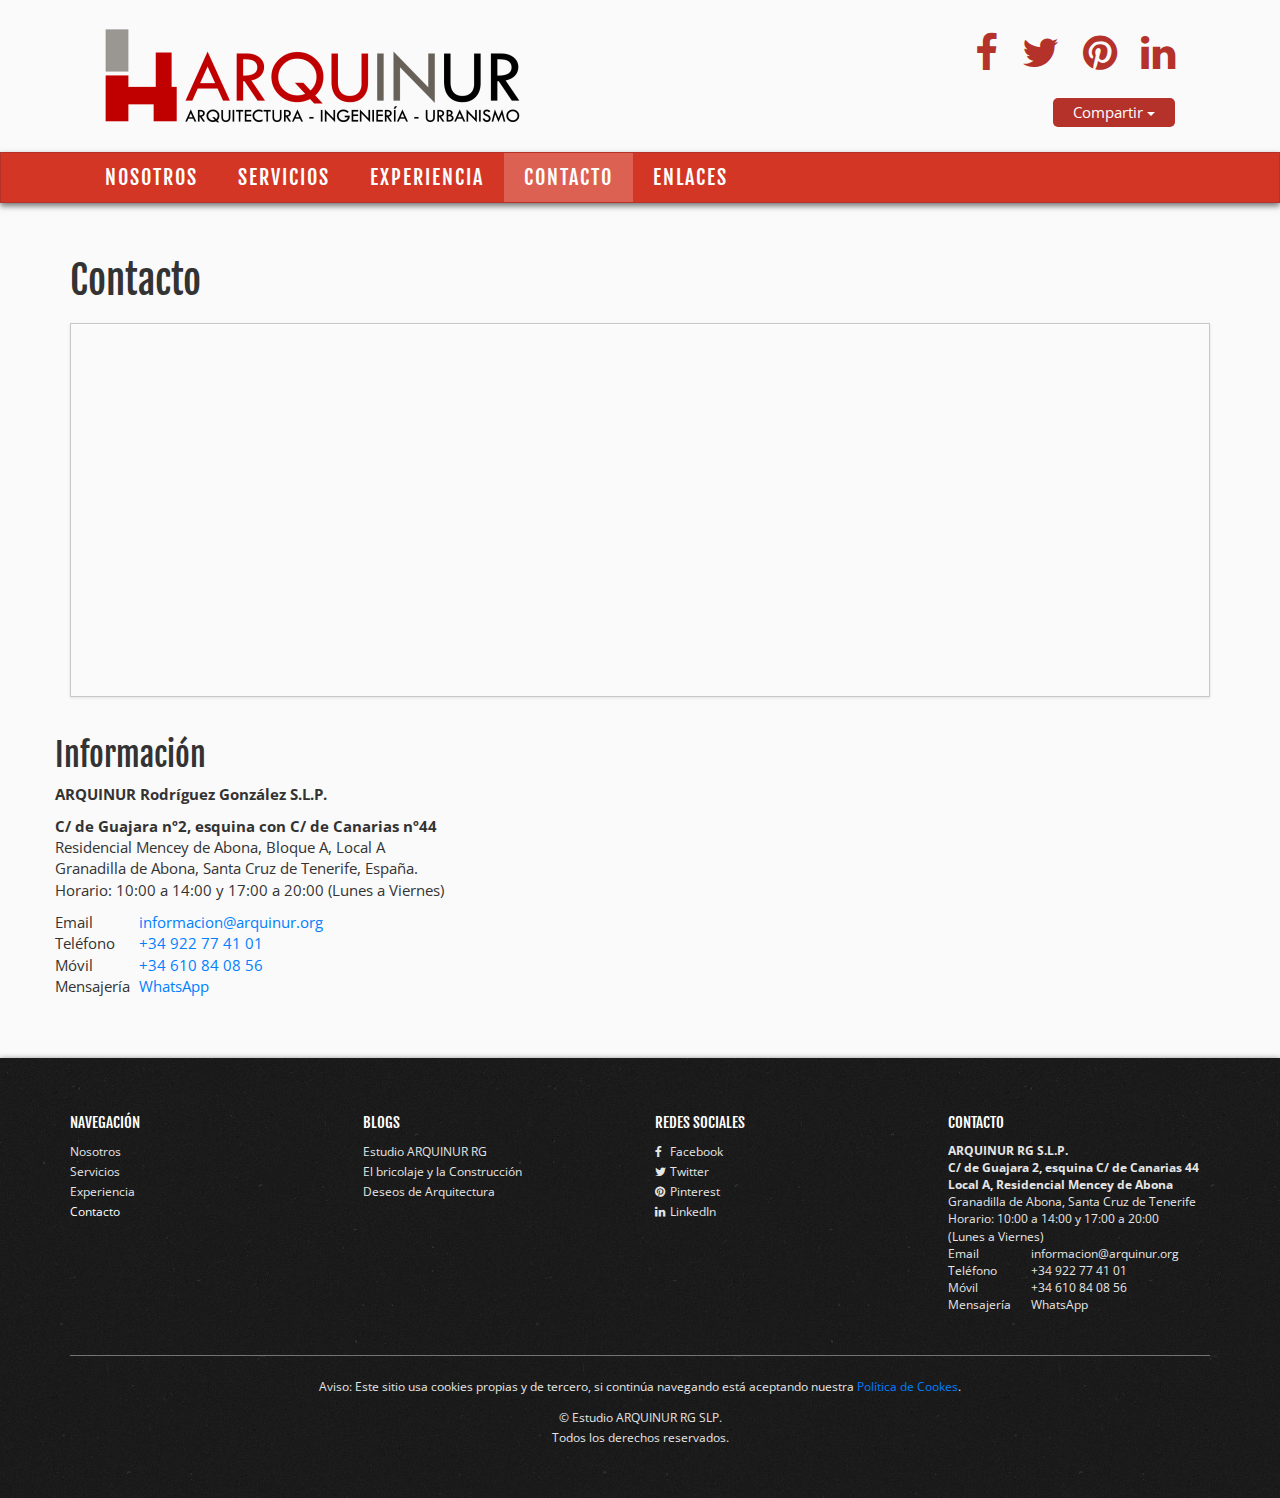
==== contacto.html @ 0318d45b "web subida" ====
<!DOCTYPE html>
<html lang="es  ">
<head>
    <meta charset="utf-8" />
  <title>Arquinur RG SLP</title>
  <meta name="description" content="Sitio web del estudio Arquinur">
  <meta name="keywords" content="laravel,bootstrap,less,laravel-less">
  <meta name="viewport" content="width=device-width, initial-scale=1.0">
    <meta name="twitter:card" content="summary_large_image">
  <meta name="twitter:site" content="@arquinur">
  <meta name="twitter:creator" content="">
  <meta name="twitter:title" content="ARQUINUR RG. S.L.P.">
  <meta name="twitter:description" content="Empresa de Servicios Técnicos de la Arquitectura, Ingeniería, Topografía, Urbanismo, Valoraciones, Desarrollo Web y Diseño Gráfico.">
  <meta name="twtter:image" content="/imagenes/logo.png">
    <link href="/assets/css/main.min.css" rel="stylesheet" media="screen">
    <link rel="stylesheet" href="/assets/css/font-awesome.min.css">
    <!--[if lt IE 9]>
    <script src="/assets/js/html5shiv.js"></script>
    <script src="/assets/js/respond.min.js"></script>
  <![endif]-->
    <link rel="apple-touch-icon-precomposed" href="/imagenes/apple-touch-icon-precomposed.png">
  <link rel="shortcut icon" href="/imagenes/favicon.png">
</head>

<body>
  <!--[if lt IE 9]>
    <p class="chromeframe">Estás usando una navegador anticuado. Por favor, <a href="http://browsehappy.com/">actualice su navegador</a> para mejorar su experiencia</p>
  <![endif]-->

    <div id="header">
    <header class="container">
      <div class="row">
        <div class="col-sm-6 text-left-center">
          <a href="/"><img src="/imagenes/logo.png" alt="Arquinur"></a>
        </div>
        <div id="social" class="col-sm-6 text-right-center">
          <nav>
            <a href="http://www.facebook.com/arquinur.rg" target="new"><i class="fa fa-facebook"></i></a>
            <a href="http://twitter.com/arquinur" target="new"><i class="fa fa-twitter"></i></a>
            <a href="http://pinterest.com/antoniofrg" target="new"><i class="fa fa-pinterest"></i></a>
            <a href="http://www.linkedin.com/company/arquinur-rodriguez-gonzalez-s-l-p-" target="new"><i class="fa fa-linkedin"></i></a>
          </nav>
          <div class="btn-group">
            <button type="button" class="btn btn-primary dropdown-toggle" data-toggle="dropdown">
              Compartir <span class="caret"></span>
            </button>
            <ul class="dropdown-menu pull-right" role="menu">
              <li><a target="_blank" href="https://twitter.com/intent/tweet?text=Estudio ARQUINUR RG. S.L.P. (Arquitectos e Ingenieros)&url=https://www.arquinur.org&via=arquinur">Tweet en Twitter <i class="fa fa-twitter"></i></a></li>
              <li><a target="_blank" href="https://www.facebook.com/sharer/sharer.php?u=https://www.arquinur.org">Me gusta en Facebook <i class="fa fa-facebook"></i></a></li>
              <li><a target="_blank" href="http://www.linkedin.com/shareArticle?mini=true&url=https://www.arquinur.org&title=Estudio ARQUINUR RG. S.L.P. (Arquitectos e Ingenieros)&summary=Empresa de servicios técnicos de la Arquitectura, Ingeniería, Topografía, Urbanismo, Diseño Gráfico y Desarrollo Web&source=http://www.linkedin.com/company/arquinur-rodriguez-gonzalez-s-l-p-">Compartir en LinkedIn <i class="fa fa-linkedin"></i></a></li>
              <li><a target="_blank" href="http://pinterest.com/pin/create/button/?url= https://www.arquinur.org&description=Estudio ARQUINUR RG. S.L.P. (Arquitectos e Ingenieros): Empresa de servicios técnicos de la Arquitectura, Ingeniería, Topografía, Urbanismo, Diseño Gráfico y Desarrollo Web&media=https://www.arquinur.org/imagenes/ARQUINUR.jpg">Pin en Pinterest <i class="fa fa-pinterest"></i></a></li>
            </ul>
          </div>
        </div>
      </div>
    </header>

    <nav class="navbar navbar-default" role="navigation">
      <div class="container">
        <div class="navbar-header">
          <button type="button" class="navbar-toggle"
          data-toggle="collapse" data-target=".navbar-ex1-collapse">
            <span class="icon-bar"></span>
            <span class="icon-bar"></span>
            <span class="icon-bar"></span>
          </button>
          <a class="navbar-brand visible-xs" href="/">Arquinur R.G. S.L.P.</a>
        </div>

        <div class="collapse navbar-collapse navbar-ex1-collapse">
          <ul class="nav navbar-nav">
            <li><a href="./">Nosotros</a></li>
            <li><a href="./servicios.html">Servicios</a></li>
            <li><a href="./experiencia.html">Experiencia</a></li>
            <li><a href="./contacto.html">Contacto</a></li>
            <li><a href="./enlaces.html">Enlaces</a></li>
          </ul>
        </div>      </div>    </nav>
  </div>


<div class="light-container">
  <div class="container">
    <h1>Contacto</h1>


    <div class="media-responsive">
      <iframe
        frameborder="0" scrolling="no"
        marginheight="0" marginwidth="0"
        src="https://maps.google.es/maps?q=Arquinur,+Granadilla,+Espa%C3%B1a&amp;ie=UTF8&amp;hq=Arquinur,&amp;hnear=Granadilla,+Santa+Cruz+de+Tenerife,+Canarias&amp;ll=28.121393,-16.575663&amp;spn=0.006295,0.006295&amp;t=m&amp;output=embed">
      </iframe>
    </div>

    <div class="row">
      <div>
        <h2>Información</h2>

        <p><strong>ARQUINUR Rodríguez González S.L.P.</strong></p>

        <p>
          <strong>C/ de Guajara nº2, esquina con C/ de Canarias nº44</strong><br>
          Residencial Mencey de Abona, Bloque A, Local A<br>
          Granadilla de Abona, Santa Cruz de Tenerife, España.<br>
          Horario: 10:00 a 14:00 y 17:00 a 20:00 (Lunes a Viernes)<br>
        </p>

        <address>
          <span>Email</span>       <a href="mailto:informacion@arquinur.org">informacion@arquinur.org</a><br>
          <span>Teléfono</span>    <a href="tel:+34 922 77 41 01">+34 922 77 41 01</a><br>
          <span>Móvil</span>       <a href="tel:+34 610 84 08 56">+34 610 84 08 56</a><br>
          <span>Mensajería</span>  <a href="https://wa.me/34922774101">WhatsApp</a>
        </address>
      </div>
    </div>
  </div>
</div>


    <div id="footer" class="dark-container">
    <div class="container">
      <div class="row">
        <div class="col-sm-3">
          <h5>NAVEGACIÓN</h5>
          <ul class="nav">
            <li><a href="/">Nosotros</a></li>
            <li><a href="/servicios.html">Servicios</a></li>
            <li><a href="/experiencia.html">Experiencia</a></li>
            <li><a href="/contacto.html">Contacto</a></li>
          </ul>
        </div>
        <div class="col-sm-3">
          <h5>BLOGS</h5>
          <ul class="nav">
            <li><a href="http://arquinur.blogspot.com.es/">Estudio ARQUINUR RG</a></li>
            <li><a href="http://arquinurconstruccion.blogspot.com.es/">El bricolaje y la Construcción</a></li>
            <li><a href="http://arquinurdeseos.blogspot.com.es/">Deseos de Arquitectura</a></li>
          </ul>
        </div>
        <div class="col-sm-3">
          <h5>REDES SOCIALES</h5>
          <ul class="nav">
            <li><a href="http://www.facebook.com/arquinur.rg" target="new"><i class="fa fa-facebook"></i> Facebook</a></li>
            <li><a href="http://twitter.com/arquinur" target="new"><i class="fa fa-twitter"></i> Twitter</a></li>
            <li><a href="http://pinterest.com/antoniofrg" target="new"><i class="fa fa-pinterest"></i> Pinterest</a></li>
            <li><a href="http://www.linkedin.com/company/arquinur-rodriguez-gonzalez-s-l-p-" target="new"><i class="fa fa-linkedin"></i> LinkedIn</a></li>
          </ul>
        </div>
        <div class="col-sm-3">
          <h5>CONTACTO</h5>
          <address>
            <strong>ARQUINUR RG S.L.P.</strong><br>
            <strong>C/ de Guajara 2, esquina C/ de Canarias 44</strong><br>
            <strong>Local A, Residencial Mencey de Abona</strong><br>
            Granadilla de Abona, Santa Cruz de Tenerife<br>
            Horario: 10:00 a 14:00 y 17:00 a 20:00<br>
            (Lunes a Viernes)<br>
            <span>Email</span>       <a href="mailto:informacion@arquinur.org">informacion@arquinur.org</a><br>
            <span>Teléfono</span>    <a href="tel:+34 922 77 41 01">+34 922 77 41 01</a><br>
            <span>Móvil</span>       <a href="tel:+34 610 84 08 56">+34 610 84 08 56</a><br>
            <span>Mensajería</span>  <a href="https://wa.me/34922774101">WhatsApp</a>
          </address>
        </div>
      </div>
      <hr>
      <p class="text-center">Aviso: Este sitio usa cookies propias y de tercero, si continúa navegando está aceptando nuestra<a href="http://www.interior.gob.es/politica-de-cookies"> Política de Cookes</a>.</p>
      <p class="text-center">© Estudio ARQUINUR RG SLP. <br>Todos los derechos reservados.</p>
    </div>
  </div>

    <!--
  <script src="//ajax.googleapis.com/ajax/libs/jquery/1.10.2/jquery.min.js"></script>
  <script>
    window.jQuery || document.write('
      <script src="'+'/assets/js/jquery.min.js'+'"><\/script>
    ')
  </script>
  -->
  <script src="/assets/js/jquery.min.js"></script>
  <script src="/assets/js/bootstrap.min.js"></script>
  <script src="/assets/js/irgScript.js"></script>
  <script src="/assets/js/main.js"></script>


  </body>
</html>
---- assets/css/main.min.css ----
@import url("//fonts.googleapis.com/css?family=Open+Sans:400italic,700italic,400,700");@import url("//fonts.googleapis.com/css?family=Fjalla+One");/*! normalize.css v2.1.3 | MIT License | git.io/normalize */article,aside,details,figcaption,figure,footer,header,hgroup,main,nav,section,summary{display:block}audio,canvas,video{display:inline-block}audio:not([controls]){display:none;height:0}[hidden],template{display:none}html{font-family:sans-serif;-ms-text-size-adjust:100%;-webkit-text-size-adjust:100%}body{margin:0}a{background:transparent}a:focus{outline:thin dotted}a:active,a:hover{outline:0}h1{font-size:2em;margin:.67em 0}abbr[title]{border-bottom:1px dotted}b,strong{font-weight:bold}dfn{font-style:italic}hr{-moz-box-sizing:content-box;box-sizing:content-box;height:0}mark{background:#ff0;color:#000}code,kbd,pre,samp{font-family:monospace,serif;font-size:1em}pre{white-space:pre-wrap}q{quotes:"\201C" "\201D" "\2018" "\2019"}small{font-size:80%}sub,sup{font-size:75%;line-height:0;position:relative;vertical-align:baseline}sup{top:-0.5em}sub{bottom:-0.25em}img{border:0}svg:not(:root){overflow:hidden}figure{margin:0}fieldset{border:1px solid #c0c0c0;margin:0 2px;padding:.35em .625em .75em}legend{border:0;padding:0}button,input,select,textarea{font-family:inherit;font-size:100%;margin:0}button,input{line-height:normal}button,select{text-transform:none}button,html input[type="button"],input[type="reset"],input[type="submit"]{-webkit-appearance:button;cursor:pointer}button[disabled],html input[disabled]{cursor:default}input[type="checkbox"],input[type="radio"]{box-sizing:border-box;padding:0}input[type="search"]{-webkit-appearance:textfield;-moz-box-sizing:content-box;-webkit-box-sizing:content-box;box-sizing:content-box}input[type="search"]::-webkit-search-cancel-button,input[type="search"]::-webkit-search-decoration{-webkit-appearance:none}button::-moz-focus-inner,input::-moz-focus-inner{border:0;padding:0}textarea{overflow:auto;vertical-align:top}table{border-collapse:collapse;border-spacing:0}@media print{*{text-shadow:none !important;color:#000 !important;background:transparent !important;box-shadow:none !important}a,a:visited{text-decoration:underline}a[href]:after{content:" (" attr(href) ")"}abbr[title]:after{content:" (" attr(title) ")"}a[href^="javascript:"]:after,a[href^="#"]:after{content:""}pre,blockquote{border:1px solid #999;page-break-inside:avoid}thead{display:table-header-group}tr,img{page-break-inside:avoid}img{max-width:100% !important}@page{margin:2cm .5cm}p,h2,h3{orphans:3;widows:3}h2,h3{page-break-after:avoid}select{background:#fff !important}.navbar{display:none}.table td,.table th{background-color:#fff !important}.btn>.caret,.dropup>.btn>.caret{border-top-color:#000 !important}.label{border:1px solid #000}.table{border-collapse:collapse !important}.table-bordered th,.table-bordered td{border:1px solid #ddd !important}}*,*:before,*:after{-webkit-box-sizing:border-box;-moz-box-sizing:border-box;box-sizing:border-box}html{font-size:62.5%;-webkit-tap-highlight-color:rgba(0,0,0,0)}body{font-family:"Open Sans",Calibri,Candara,Arial,sans-serif;font-size:15px;line-height:1.428571429;color:#333;background-color:#fafafa}input,button,select,textarea{font-family:inherit;font-size:inherit;line-height:inherit}a{color:#007fff;text-decoration:none}a:hover,a:focus{color:#0059b3;text-decoration:underline}a:focus{outline:thin dotted;outline:5px auto -webkit-focus-ring-color;outline-offset:-2px}img{vertical-align:middle}.img-responsive{display:block;max-width:100%;height:auto}.img-rounded{border-radius:0}.img-thumbnail{padding:4px;line-height:1.428571429;background-color:#fafafa;border:1px solid #ddd;border-radius:0;-webkit-transition:all .2s ease-in-out;transition:all .2s ease-in-out;display:inline-block;max-width:100%;height:auto}.img-circle{border-radius:50%}hr{margin-top:21px;margin-bottom:21px;border:0;border-top:1px solid #e6e6e6}.sr-only{position:absolute;width:1px;height:1px;margin:-1px;padding:0;overflow:hidden;clip:rect(0, 0, 0, 0);border:0}h1,h2,h3,h4,h5,h6,.h1,.h2,.h3,.h4,.h5,.h6{font-family:"Open Sans",Calibri,Candara,Arial,sans-serif;font-weight:300;line-height:1.1;color:inherit}h1 small,h2 small,h3 small,h4 small,h5 small,h6 small,.h1 small,.h2 small,.h3 small,.h4 small,.h5 small,.h6 small,h1 .small,h2 .small,h3 .small,h4 .small,h5 .small,h6 .small,.h1 .small,.h2 .small,.h3 .small,.h4 .small,.h5 .small,.h6 .small{font-weight:normal;line-height:1;color:#999}h1,h2,h3{margin-top:21px;margin-bottom:10.5px}h1 small,h2 small,h3 small,h1 .small,h2 .small,h3 .small{font-size:65%}h4,h5,h6{margin-top:10.5px;margin-bottom:10.5px}h4 small,h5 small,h6 small,h4 .small,h5 .small,h6 .small{font-size:75%}h1,.h1{font-size:39px}h2,.h2{font-size:32px}h3,.h3{font-size:26px}h4,.h4{font-size:19px}h5,.h5{font-size:15px}h6,.h6{font-size:13px}p{margin:0 0 10.5px}.lead{margin-bottom:21px;font-size:17px;font-weight:200;line-height:1.4}@media (min-width:768px){.lead{font-size:22.5px}}small,.small{font-size:85%}cite{font-style:normal}.text-muted{color:#999}.text-primary{color:#007fff}.text-primary:hover{color:#06c}.text-warning{color:#fff}.text-warning:hover{color:#e6e6e6}.text-danger{color:#fff}.text-danger:hover{color:#e6e6e6}.text-success{color:#fff}.text-success:hover{color:#e6e6e6}.text-info{color:#fff}.text-info:hover{color:#e6e6e6}.text-left{text-align:left}.text-right{text-align:right}.text-center{text-align:center}.page-header{padding-bottom:9.5px;margin:42px 0 21px;border-bottom:1px solid #e6e6e6}ul,ol{margin-top:0;margin-bottom:10.5px}ul ul,ol ul,ul ol,ol ol{margin-bottom:0}.list-unstyled{padding-left:0;list-style:none}.list-inline{padding-left:0;list-style:none}.list-inline>li{display:inline-block;padding-left:5px;padding-right:5px}.list-inline>li:first-child{padding-left:0}dl{margin-top:0;margin-bottom:21px}dt,dd{line-height:1.428571429}dt{font-weight:bold}dd{margin-left:0}@media (min-width:768px){.dl-horizontal dt{float:left;width:160px;clear:left;text-align:right;overflow:hidden;text-overflow:ellipsis;white-space:nowrap}.dl-horizontal dd{margin-left:180px}.dl-horizontal dd:before,.dl-horizontal dd:after{content:" ";display:table}.dl-horizontal dd:after{clear:both}.dl-horizontal dd:before,.dl-horizontal dd:after{content:" ";display:table}.dl-horizontal dd:after{clear:both}}abbr[title],abbr[data-original-title]{cursor:help;border-bottom:1px dotted #999}.initialism{font-size:90%;text-transform:uppercase}blockquote{padding:10.5px 21px;margin:0 0 21px;border-left:5px solid #e6e6e6}blockquote p{font-size:18.75px;font-weight:300;line-height:1.25}blockquote p:last-child{margin-bottom:0}blockquote small,blockquote .small{display:block;line-height:1.428571429;color:#999}blockquote small:before,blockquote .small:before{content:'\2014 \00A0'}blockquote.pull-right{padding-right:15px;padding-left:0;border-right:5px solid #e6e6e6;border-left:0}blockquote.pull-right p,blockquote.pull-right small,blockquote.pull-right .small{text-align:right}blockquote.pull-right small:before,blockquote.pull-right .small:before{content:''}blockquote.pull-right small:after,blockquote.pull-right .small:after{content:'\00A0 \2014'}blockquote:before,blockquote:after{content:""}address{margin-bottom:21px;font-style:normal;line-height:1.428571429}code,kbd,pre,samp{font-family:Menlo,Monaco,Consolas,"Courier New",monospace}code{padding:2px 4px;font-size:90%;color:#c7254e;background-color:#f9f2f4;white-space:nowrap;border-radius:0}pre{display:block;padding:10px;margin:0 0 10.5px;font-size:14px;line-height:1.428571429;word-break:break-all;word-wrap:break-word;color:#333;background-color:#f5f5f5;border:1px solid #ccc;border-radius:0}pre code{padding:0;font-size:inherit;color:inherit;white-space:pre-wrap;background-color:transparent;border-radius:0}.pre-scrollable{max-height:340px;overflow-y:scroll}.container{margin-right:auto;margin-left:auto;padding-left:15px;padding-right:15px}.container:before,.container:after{content:" ";display:table}.container:after{clear:both}.container:before,.container:after{content:" ";display:table}.container:after{clear:both}@media (min-width:768px){.container{width:750px}}@media (min-width:992px){.container{width:970px}}@media (min-width:1200px){.container{width:1170px}}.row{margin-left:-15px;margin-right:-15px}.row:before,.row:after{content:" ";display:table}.row:after{clear:both}.row:before,.row:after{content:" ";display:table}.row:after{clear:both}.col-xs-1, .col-sm-1, .col-md-1, .col-lg-1, .col-xs-2, .col-sm-2, .col-md-2, .col-lg-2, .col-xs-3, .col-sm-3, .col-md-3, .col-lg-3, .col-xs-4, .col-sm-4, .col-md-4, .col-lg-4, .col-xs-5, .col-sm-5, .col-md-5, .col-lg-5, .col-xs-6, .col-sm-6, .col-md-6, .col-lg-6, .col-xs-7, .col-sm-7, .col-md-7, .col-lg-7, .col-xs-8, .col-sm-8, .col-md-8, .col-lg-8, .col-xs-9, .col-sm-9, .col-md-9, .col-lg-9, .col-xs-10, .col-sm-10, .col-md-10, .col-lg-10, .col-xs-11, .col-sm-11, .col-md-11, .col-lg-11, .col-xs-12, .col-sm-12, .col-md-12, .col-lg-12{position:relative;min-height:1px;padding-left:15px;padding-right:15px}.col-xs-1, .col-xs-2, .col-xs-3, .col-xs-4, .col-xs-5, .col-xs-6, .col-xs-7, .col-xs-8, .col-xs-9, .col-xs-10, .col-xs-11, .col-xs-12{float:left}.col-xs-12{width:100%}.col-xs-11{width:91.66666666666666%}.col-xs-10{width:83.33333333333334%}.col-xs-9{width:75%}.col-xs-8{width:66.66666666666666%}.col-xs-7{width:58.333333333333336%}.col-xs-6{width:50%}.col-xs-5{width:41.66666666666667%}.col-xs-4{width:33.33333333333333%}.col-xs-3{width:25%}.col-xs-2{width:16.666666666666664%}.col-xs-1{width:8.333333333333332%}.col-xs-pull-12{right:100%}.col-xs-pull-11{right:91.66666666666666%}.col-xs-pull-10{right:83.33333333333334%}.col-xs-pull-9{right:75%}.col-xs-pull-8{right:66.66666666666666%}.col-xs-pull-7{right:58.333333333333336%}.col-xs-pull-6{right:50%}.col-xs-pull-5{right:41.66666666666667%}.col-xs-pull-4{right:33.33333333333333%}.col-xs-pull-3{right:25%}.col-xs-pull-2{right:16.666666666666664%}.col-xs-pull-1{right:8.333333333333332%}.col-xs-pull-0{right:0}.col-xs-push-12{left:100%}.col-xs-push-11{left:91.66666666666666%}.col-xs-push-10{left:83.33333333333334%}.col-xs-push-9{left:75%}.col-xs-push-8{left:66.66666666666666%}.col-xs-push-7{left:58.333333333333336%}.col-xs-push-6{left:50%}.col-xs-push-5{left:41.66666666666667%}.col-xs-push-4{left:33.33333333333333%}.col-xs-push-3{left:25%}.col-xs-push-2{left:16.666666666666664%}.col-xs-push-1{left:8.333333333333332%}.col-xs-push-0{left:0}.col-xs-offset-12{margin-left:100%}.col-xs-offset-11{margin-left:91.66666666666666%}.col-xs-offset-10{margin-left:83.33333333333334%}.col-xs-offset-9{margin-left:75%}.col-xs-offset-8{margin-left:66.66666666666666%}.col-xs-offset-7{margin-left:58.333333333333336%}.col-xs-offset-6{margin-left:50%}.col-xs-offset-5{margin-left:41.66666666666667%}.col-xs-offset-4{margin-left:33.33333333333333%}.col-xs-offset-3{margin-left:25%}.col-xs-offset-2{margin-left:16.666666666666664%}.col-xs-offset-1{margin-left:8.333333333333332%}.col-xs-offset-0{margin-left:0}@media (min-width:768px){.col-sm-1, .col-sm-2, .col-sm-3, .col-sm-4, .col-sm-5, .col-sm-6, .col-sm-7, .col-sm-8, .col-sm-9, .col-sm-10, .col-sm-11, .col-sm-12{float:left}.col-sm-12{width:100%}.col-sm-11{width:91.66666666666666%}.col-sm-10{width:83.33333333333334%}.col-sm-9{width:75%}.col-sm-8{width:66.66666666666666%}.col-sm-7{width:58.333333333333336%}.col-sm-6{width:50%}.col-sm-5{width:41.66666666666667%}.col-sm-4{width:33.33333333333333%}.col-sm-3{width:25%}.col-sm-2{width:16.666666666666664%}.col-sm-1{width:8.333333333333332%}.col-sm-pull-12{right:100%}.col-sm-pull-11{right:91.66666666666666%}.col-sm-pull-10{right:83.33333333333334%}.col-sm-pull-9{right:75%}.col-sm-pull-8{right:66.66666666666666%}.col-sm-pull-7{right:58.333333333333336%}.col-sm-pull-6{right:50%}.col-sm-pull-5{right:41.66666666666667%}.col-sm-pull-4{right:33.33333333333333%}.col-sm-pull-3{right:25%}.col-sm-pull-2{right:16.666666666666664%}.col-sm-pull-1{right:8.333333333333332%}.col-sm-pull-0{right:0}.col-sm-push-12{left:100%}.col-sm-push-11{left:91.66666666666666%}.col-sm-push-10{left:83.33333333333334%}.col-sm-push-9{left:75%}.col-sm-push-8{left:66.66666666666666%}.col-sm-push-7{left:58.333333333333336%}.col-sm-push-6{left:50%}.col-sm-push-5{left:41.66666666666667%}.col-sm-push-4{left:33.33333333333333%}.col-sm-push-3{left:25%}.col-sm-push-2{left:16.666666666666664%}.col-sm-push-1{left:8.333333333333332%}.col-sm-push-0{left:0}.col-sm-offset-12{margin-left:100%}.col-sm-offset-11{margin-left:91.66666666666666%}.col-sm-offset-10{margin-left:83.33333333333334%}.col-sm-offset-9{margin-left:75%}.col-sm-offset-8{margin-left:66.66666666666666%}.col-sm-offset-7{margin-left:58.333333333333336%}.col-sm-offset-6{margin-left:50%}.col-sm-offset-5{margin-left:41.66666666666667%}.col-sm-offset-4{margin-left:33.33333333333333%}.col-sm-offset-3{margin-left:25%}.col-sm-offset-2{margin-left:16.666666666666664%}.col-sm-offset-1{margin-left:8.333333333333332%}.col-sm-offset-0{margin-left:0}}@media (min-width:992px){.col-md-1, .col-md-2, .col-md-3, .col-md-4, .col-md-5, .col-md-6, .col-md-7, .col-md-8, .col-md-9, .col-md-10, .col-md-11, .col-md-12{float:left}.col-md-12{width:100%}.col-md-11{width:91.66666666666666%}.col-md-10{width:83.33333333333334%}.col-md-9{width:75%}.col-md-8{width:66.66666666666666%}.col-md-7{width:58.333333333333336%}.col-md-6{width:50%}.col-md-5{width:41.66666666666667%}.col-md-4{width:33.33333333333333%}.col-md-3{width:25%}.col-md-2{width:16.666666666666664%}.col-md-1{width:8.333333333333332%}.col-md-pull-12{right:100%}.col-md-pull-11{right:91.66666666666666%}.col-md-pull-10{right:83.33333333333334%}.col-md-pull-9{right:75%}.col-md-pull-8{right:66.66666666666666%}.col-md-pull-7{right:58.333333333333336%}.col-md-pull-6{right:50%}.col-md-pull-5{right:41.66666666666667%}.col-md-pull-4{right:33.33333333333333%}.col-md-pull-3{right:25%}.col-md-pull-2{right:16.666666666666664%}.col-md-pull-1{right:8.333333333333332%}.col-md-pull-0{right:0}.col-md-push-12{left:100%}.col-md-push-11{left:91.66666666666666%}.col-md-push-10{left:83.33333333333334%}.col-md-push-9{left:75%}.col-md-push-8{left:66.66666666666666%}.col-md-push-7{left:58.333333333333336%}.col-md-push-6{left:50%}.col-md-push-5{left:41.66666666666667%}.col-md-push-4{left:33.33333333333333%}.col-md-push-3{left:25%}.col-md-push-2{left:16.666666666666664%}.col-md-push-1{left:8.333333333333332%}.col-md-push-0{left:0}.col-md-offset-12{margin-left:100%}.col-md-offset-11{margin-left:91.66666666666666%}.col-md-offset-10{margin-left:83.33333333333334%}.col-md-offset-9{margin-left:75%}.col-md-offset-8{margin-left:66.66666666666666%}.col-md-offset-7{margin-left:58.333333333333336%}.col-md-offset-6{margin-left:50%}.col-md-offset-5{margin-left:41.66666666666667%}.col-md-offset-4{margin-left:33.33333333333333%}.col-md-offset-3{margin-left:25%}.col-md-offset-2{margin-left:16.666666666666664%}.col-md-offset-1{margin-left:8.333333333333332%}.col-md-offset-0{margin-left:0}}@media (min-width:1200px){.col-lg-1, .col-lg-2, .col-lg-3, .col-lg-4, .col-lg-5, .col-lg-6, .col-lg-7, .col-lg-8, .col-lg-9, .col-lg-10, .col-lg-11, .col-lg-12{float:left}.col-lg-12{width:100%}.col-lg-11{width:91.66666666666666%}.col-lg-10{width:83.33333333333334%}.col-lg-9{width:75%}.col-lg-8{width:66.66666666666666%}.col-lg-7{width:58.333333333333336%}.col-lg-6{width:50%}.col-lg-5{width:41.66666666666667%}.col-lg-4{width:33.33333333333333%}.col-lg-3{width:25%}.col-lg-2{width:16.666666666666664%}.col-lg-1{width:8.333333333333332%}.col-lg-pull-12{right:100%}.col-lg-pull-11{right:91.66666666666666%}.col-lg-pull-10{right:83.33333333333334%}.col-lg-pull-9{right:75%}.col-lg-pull-8{right:66.66666666666666%}.col-lg-pull-7{right:58.333333333333336%}.col-lg-pull-6{right:50%}.col-lg-pull-5{right:41.66666666666667%}.col-lg-pull-4{right:33.33333333333333%}.col-lg-pull-3{right:25%}.col-lg-pull-2{right:16.666666666666664%}.col-lg-pull-1{right:8.333333333333332%}.col-lg-pull-0{right:0}.col-lg-push-12{left:100%}.col-lg-push-11{left:91.66666666666666%}.col-lg-push-10{left:83.33333333333334%}.col-lg-push-9{left:75%}.col-lg-push-8{left:66.66666666666666%}.col-lg-push-7{left:58.333333333333336%}.col-lg-push-6{left:50%}.col-lg-push-5{left:41.66666666666667%}.col-lg-push-4{left:33.33333333333333%}.col-lg-push-3{left:25%}.col-lg-push-2{left:16.666666666666664%}.col-lg-push-1{left:8.333333333333332%}.col-lg-push-0{left:0}.col-lg-offset-12{margin-left:100%}.col-lg-offset-11{margin-left:91.66666666666666%}.col-lg-offset-10{margin-left:83.33333333333334%}.col-lg-offset-9{margin-left:75%}.col-lg-offset-8{margin-left:66.66666666666666%}.col-lg-offset-7{margin-left:58.333333333333336%}.col-lg-offset-6{margin-left:50%}.col-lg-offset-5{margin-left:41.66666666666667%}.col-lg-offset-4{margin-left:33.33333333333333%}.col-lg-offset-3{margin-left:25%}.col-lg-offset-2{margin-left:16.666666666666664%}.col-lg-offset-1{margin-left:8.333333333333332%}.col-lg-offset-0{margin-left:0}}table{max-width:100%;background-color:transparent}th{text-align:left}.table{width:100%;margin-bottom:21px}.table>thead>tr>th,.table>tbody>tr>th,.table>tfoot>tr>th,.table>thead>tr>td,.table>tbody>tr>td,.table>tfoot>tr>td{padding:8px;line-height:1.428571429;vertical-align:top;border-top:1px solid #ddd}.table>thead>tr>th{vertical-align:bottom;border-bottom:2px solid #ddd}.table>caption+thead>tr:first-child>th,.table>colgroup+thead>tr:first-child>th,.table>thead:first-child>tr:first-child>th,.table>caption+thead>tr:first-child>td,.table>colgroup+thead>tr:first-child>td,.table>thead:first-child>tr:first-child>td{border-top:0}.table>tbody+tbody{border-top:2px solid #ddd}.table .table{background-color:#fafafa}.table-condensed>thead>tr>th,.table-condensed>tbody>tr>th,.table-condensed>tfoot>tr>th,.table-condensed>thead>tr>td,.table-condensed>tbody>tr>td,.table-condensed>tfoot>tr>td{padding:5px}.table-bordered{border:1px solid #ddd}.table-bordered>thead>tr>th,.table-bordered>tbody>tr>th,.table-bordered>tfoot>tr>th,.table-bordered>thead>tr>td,.table-bordered>tbody>tr>td,.table-bordered>tfoot>tr>td{border:1px solid #ddd}.table-bordered>thead>tr>th,.table-bordered>thead>tr>td{border-bottom-width:2px}.table-striped>tbody>tr:nth-child(odd)>td,.table-striped>tbody>tr:nth-child(odd)>th{background-color:#f9f9f9}.table-hover>tbody>tr:hover>td,.table-hover>tbody>tr:hover>th{background-color:#f5f5f5}table col[class*="col-"]{position:static;float:none;display:table-column}table td[class*="col-"],table th[class*="col-"]{float:none;display:table-cell}.table>thead>tr>.active,.table>tbody>tr>.active,.table>tfoot>tr>.active,.table>thead>.active>td,.table>tbody>.active>td,.table>tfoot>.active>td,.table>thead>.active>th,.table>tbody>.active>th,.table>tfoot>.active>th{background-color:#f5f5f5}.table-hover>tbody>tr>.active:hover,.table-hover>tbody>.active:hover>td,.table-hover>tbody>.active:hover>th{background-color:#e8e8e8}.table>thead>tr>.success,.table>tbody>tr>.success,.table>tfoot>tr>.success,.table>thead>.success>td,.table>tbody>.success>td,.table>tfoot>.success>td,.table>thead>.success>th,.table>tbody>.success>th,.table>tfoot>.success>th{background-color:#3fb618}.table-hover>tbody>tr>.success:hover,.table-hover>tbody>.success:hover>td,.table-hover>tbody>.success:hover>th{background-color:#379f15}.table>thead>tr>.danger,.table>tbody>tr>.danger,.table>tfoot>tr>.danger,.table>thead>.danger>td,.table>tbody>.danger>td,.table>tfoot>.danger>td,.table>thead>.danger>th,.table>tbody>.danger>th,.table>tfoot>.danger>th{background-color:#ff0039}.table-hover>tbody>tr>.danger:hover,.table-hover>tbody>.danger:hover>td,.table-hover>tbody>.danger:hover>th{background-color:#e60033}.table>thead>tr>.warning,.table>tbody>tr>.warning,.table>tfoot>tr>.warning,.table>thead>.warning>td,.table>tbody>.warning>td,.table>tfoot>.warning>td,.table>thead>.warning>th,.table>tbody>.warning>th,.table>tfoot>.warning>th{background-color:#ff7518}.table-hover>tbody>tr>.warning:hover,.table-hover>tbody>.warning:hover>td,.table-hover>tbody>.warning:hover>th{background-color:#fe6600}@media (max-width:767px){.table-responsive{width:100%;margin-bottom:15.75px;overflow-y:hidden;overflow-x:scroll;-ms-overflow-style:-ms-autohiding-scrollbar;border:1px solid #ddd;-webkit-overflow-scrolling:touch}.table-responsive>.table{margin-bottom:0}.table-responsive>.table>thead>tr>th,.table-responsive>.table>tbody>tr>th,.table-responsive>.table>tfoot>tr>th,.table-responsive>.table>thead>tr>td,.table-responsive>.table>tbody>tr>td,.table-responsive>.table>tfoot>tr>td{white-space:nowrap}.table-responsive>.table-bordered{border:0}.table-responsive>.table-bordered>thead>tr>th:first-child,.table-responsive>.table-bordered>tbody>tr>th:first-child,.table-responsive>.table-bordered>tfoot>tr>th:first-child,.table-responsive>.table-bordered>thead>tr>td:first-child,.table-responsive>.table-bordered>tbody>tr>td:first-child,.table-responsive>.table-bordered>tfoot>tr>td:first-child{border-left:0}.table-responsive>.table-bordered>thead>tr>th:last-child,.table-responsive>.table-bordered>tbody>tr>th:last-child,.table-responsive>.table-bordered>tfoot>tr>th:last-child,.table-responsive>.table-bordered>thead>tr>td:last-child,.table-responsive>.table-bordered>tbody>tr>td:last-child,.table-responsive>.table-bordered>tfoot>tr>td:last-child{border-right:0}.table-responsive>.table-bordered>tbody>tr:last-child>th,.table-responsive>.table-bordered>tfoot>tr:last-child>th,.table-responsive>.table-bordered>tbody>tr:last-child>td,.table-responsive>.table-bordered>tfoot>tr:last-child>td{border-bottom:0}}fieldset{padding:0;margin:0;border:0}legend{display:block;width:100%;padding:0;margin-bottom:21px;font-size:22.5px;line-height:inherit;color:#333;border:0;border-bottom:1px solid #e5e5e5}label{display:inline-block;margin-bottom:5px;font-weight:bold}input[type="search"]{-webkit-box-sizing:border-box;-moz-box-sizing:border-box;box-sizing:border-box}input[type="radio"],input[type="checkbox"]{margin:4px 0 0;margin-top:1px \9;line-height:normal}input[type="file"]{display:block}select[multiple],select[size]{height:auto}select optgroup{font-size:inherit;font-style:inherit;font-family:inherit}input[type="file"]:focus,input[type="radio"]:focus,input[type="checkbox"]:focus{outline:thin dotted;outline:5px auto -webkit-focus-ring-color;outline-offset:-2px}input[type="number"]::-webkit-outer-spin-button,input[type="number"]::-webkit-inner-spin-button{height:auto}output{display:block;padding-top:11px;font-size:15px;line-height:1.428571429;color:#333;vertical-align:middle}.form-control{display:block;width:100%;height:43px;padding:10px 18px;font-size:15px;line-height:1.428571429;color:#333;vertical-align:middle;background-color:#fff;background-image:none;border:1px solid #ccc;border-radius:0;-webkit-box-shadow:inset 0 1px 1px rgba(0,0,0,0.075);box-shadow:inset 0 1px 1px rgba(0,0,0,0.075);-webkit-transition:border-color ease-in-out .15s, box-shadow ease-in-out .15s;transition:border-color ease-in-out .15s, box-shadow ease-in-out .15s}.form-control:focus{border-color:#66afe9;outline:0;-webkit-box-shadow:inset 0 1px 1px rgba(0,0,0,.075), 0 0 8px rgba(102, 175, 233, 0.6);box-shadow:inset 0 1px 1px rgba(0,0,0,.075), 0 0 8px rgba(102, 175, 233, 0.6)}.form-control:-moz-placeholder{color:#999}.form-control::-moz-placeholder{color:#999;opacity:1}.form-control:-ms-input-placeholder{color:#999}.form-control::-webkit-input-placeholder{color:#999}.form-control[disabled],.form-control[readonly],fieldset[disabled] .form-control{cursor:not-allowed;background-color:#e6e6e6}textarea.form-control{height:auto}.form-group{margin-bottom:15px}.radio,.checkbox{display:block;min-height:21px;margin-top:10px;margin-bottom:10px;padding-left:20px;vertical-align:middle}.radio label,.checkbox label{display:inline;margin-bottom:0;font-weight:normal;cursor:pointer}.radio input[type="radio"],.radio-inline input[type="radio"],.checkbox input[type="checkbox"],.checkbox-inline input[type="checkbox"]{float:left;margin-left:-20px}.radio+.radio,.checkbox+.checkbox{margin-top:-5px}.radio-inline,.checkbox-inline{display:inline-block;padding-left:20px;margin-bottom:0;vertical-align:middle;font-weight:normal;cursor:pointer}.radio-inline+.radio-inline,.checkbox-inline+.checkbox-inline{margin-top:0;margin-left:10px}input[type="radio"][disabled],input[type="checkbox"][disabled],.radio[disabled],.radio-inline[disabled],.checkbox[disabled],.checkbox-inline[disabled],fieldset[disabled] input[type="radio"],fieldset[disabled] input[type="checkbox"],fieldset[disabled] .radio,fieldset[disabled] .radio-inline,fieldset[disabled] .checkbox,fieldset[disabled] .checkbox-inline{cursor:not-allowed}.input-sm{height:31px;padding:5px 10px;font-size:13px;line-height:1.5;border-radius:0}select.input-sm{height:31px;line-height:31px}textarea.input-sm{height:auto}.input-lg{height:64px;padding:18px 30px;font-size:19px;line-height:1.33;border-radius:0}select.input-lg{height:64px;line-height:64px}textarea.input-lg{height:auto}.has-warning .help-block,.has-warning .control-label,.has-warning .radio,.has-warning .checkbox,.has-warning .radio-inline,.has-warning .checkbox-inline{color:#fff}.has-warning .form-control{border-color:#fff;-webkit-box-shadow:inset 0 1px 1px rgba(0,0,0,0.075);box-shadow:inset 0 1px 1px rgba(0,0,0,0.075)}.has-warning .form-control:focus{border-color:#e6e6e6;-webkit-box-shadow:inset 0 1px 1px rgba(0,0,0,0.075),0 0 6px #fff;box-shadow:inset 0 1px 1px rgba(0,0,0,0.075),0 0 6px #fff}.has-warning .input-group-addon{color:#fff;border-color:#fff;background-color:#ff7518}.has-error .help-block,.has-error .control-label,.has-error .radio,.has-error .checkbox,.has-error .radio-inline,.has-error .checkbox-inline{color:#fff}.has-error .form-control{border-color:#fff;-webkit-box-shadow:inset 0 1px 1px rgba(0,0,0,0.075);box-shadow:inset 0 1px 1px rgba(0,0,0,0.075)}.has-error .form-control:focus{border-color:#e6e6e6;-webkit-box-shadow:inset 0 1px 1px rgba(0,0,0,0.075),0 0 6px #fff;box-shadow:inset 0 1px 1px rgba(0,0,0,0.075),0 0 6px #fff}.has-error .input-group-addon{color:#fff;border-color:#fff;background-color:#ff0039}.has-success .help-block,.has-success .control-label,.has-success .radio,.has-success .checkbox,.has-success .radio-inline,.has-success .checkbox-inline{color:#fff}.has-success .form-control{border-color:#fff;-webkit-box-shadow:inset 0 1px 1px rgba(0,0,0,0.075);box-shadow:inset 0 1px 1px rgba(0,0,0,0.075)}.has-success .form-control:focus{border-color:#e6e6e6;-webkit-box-shadow:inset 0 1px 1px rgba(0,0,0,0.075),0 0 6px #fff;box-shadow:inset 0 1px 1px rgba(0,0,0,0.075),0 0 6px #fff}.has-success .input-group-addon{color:#fff;border-color:#fff;background-color:#3fb618}.form-control-static{margin-bottom:0}.help-block{display:block;margin-top:5px;margin-bottom:10px;color:#737373}@media (min-width:768px){.form-inline .form-group{display:inline-block;margin-bottom:0;vertical-align:middle}.form-inline .form-control{display:inline-block}.form-inline select.form-control{width:auto}.form-inline .radio,.form-inline .checkbox{display:inline-block;margin-top:0;margin-bottom:0;padding-left:0}.form-inline .radio input[type="radio"],.form-inline .checkbox input[type="checkbox"]{float:none;margin-left:0}}.form-horizontal .control-label,.form-horizontal .radio,.form-horizontal .checkbox,.form-horizontal .radio-inline,.form-horizontal .checkbox-inline{margin-top:0;margin-bottom:0;padding-top:11px}.form-horizontal .radio,.form-horizontal .checkbox{min-height:32px}.form-horizontal .form-group{margin-left:-15px;margin-right:-15px}.form-horizontal .form-group:before,.form-horizontal .form-group:after{content:" ";display:table}.form-horizontal .form-group:after{clear:both}.form-horizontal .form-group:before,.form-horizontal .form-group:after{content:" ";display:table}.form-horizontal .form-group:after{clear:both}.form-horizontal .form-control-static{padding-top:11px}@media (min-width:768px){.form-horizontal .control-label{text-align:right}}.btn{display:inline-block;margin-bottom:0;font-weight:normal;text-align:center;vertical-align:middle;cursor:pointer;background-image:none;border:1px solid transparent;white-space:nowrap;padding:10px 18px;font-size:15px;line-height:1.428571429;border-radius:0;-webkit-user-select:none;-moz-user-select:none;-ms-user-select:none;-o-user-select:none;user-select:none}.btn:focus{outline:thin dotted;outline:5px auto -webkit-focus-ring-color;outline-offset:-2px}.btn:hover,.btn:focus{color:#fff;text-decoration:none}.btn:active,.btn.active{outline:0;background-image:none;-webkit-box-shadow:inset 0 3px 5px rgba(0,0,0,0.125);box-shadow:inset 0 3px 5px rgba(0,0,0,0.125)}.btn.disabled,.btn[disabled],fieldset[disabled] .btn{cursor:not-allowed;pointer-events:none;opacity:.65;filter:alpha(opacity=65);-webkit-box-shadow:none;box-shadow:none}.btn-default{color:#fff;background-color:#222;border-color:#222}.btn-default:hover,.btn-default:focus,.btn-default:active,.btn-default.active,.open .dropdown-toggle.btn-default{color:#fff;background-color:#0e0e0e;border-color:#040404}.btn-default:active,.btn-default.active,.open .dropdown-toggle.btn-default{background-image:none}.btn-default.disabled,.btn-default[disabled],fieldset[disabled] .btn-default,.btn-default.disabled:hover,.btn-default[disabled]:hover,fieldset[disabled] .btn-default:hover,.btn-default.disabled:focus,.btn-default[disabled]:focus,fieldset[disabled] .btn-default:focus,.btn-default.disabled:active,.btn-default[disabled]:active,fieldset[disabled] .btn-default:active,.btn-default.disabled.active,.btn-default[disabled].active,fieldset[disabled] .btn-default.active{background-color:#222;border-color:#222}.btn-default .badge{color:#222;background-color:#fff}.btn-primary{color:#fff;background-color:#007fff;border-color:#007fff}.btn-primary:hover,.btn-primary:focus,.btn-primary:active,.btn-primary.active,.open .dropdown-toggle.btn-primary{color:#fff;background-color:#006bd6;border-color:#0061c2}.btn-primary:active,.btn-primary.active,.open .dropdown-toggle.btn-primary{background-image:none}.btn-primary.disabled,.btn-primary[disabled],fieldset[disabled] .btn-primary,.btn-primary.disabled:hover,.btn-primary[disabled]:hover,fieldset[disabled] .btn-primary:hover,.btn-primary.disabled:focus,.btn-primary[disabled]:focus,fieldset[disabled] .btn-primary:focus,.btn-primary.disabled:active,.btn-primary[disabled]:active,fieldset[disabled] .btn-primary:active,.btn-primary.disabled.active,.btn-primary[disabled].active,fieldset[disabled] .btn-primary.active{background-color:#007fff;border-color:#007fff}.btn-primary .badge{color:#007fff;background-color:#fff}.btn-warning{color:#fff;background-color:#ff7518;border-color:#ff7518}.btn-warning:hover,.btn-warning:focus,.btn-warning:active,.btn-warning.active,.open .dropdown-toggle.btn-warning{color:#fff;background-color:#ee6000;border-color:#da5800}.btn-warning:active,.btn-warning.active,.open .dropdown-toggle.btn-warning{background-image:none}.btn-warning.disabled,.btn-warning[disabled],fieldset[disabled] .btn-warning,.btn-warning.disabled:hover,.btn-warning[disabled]:hover,fieldset[disabled] .btn-warning:hover,.btn-warning.disabled:focus,.btn-warning[disabled]:focus,fieldset[disabled] .btn-warning:focus,.btn-warning.disabled:active,.btn-warning[disabled]:active,fieldset[disabled] .btn-warning:active,.btn-warning.disabled.active,.btn-warning[disabled].active,fieldset[disabled] .btn-warning.active{background-color:#ff7518;border-color:#ff7518}.btn-warning .badge{color:#ff7518;background-color:#fff}.btn-danger{color:#fff;background-color:#ff0039;border-color:#ff0039}.btn-danger:hover,.btn-danger:focus,.btn-danger:active,.btn-danger.active,.open .dropdown-toggle.btn-danger{color:#fff;background-color:#d60030;border-color:#c2002b}.btn-danger:active,.btn-danger.active,.open .dropdown-toggle.btn-danger{background-image:none}.btn-danger.disabled,.btn-danger[disabled],fieldset[disabled] .btn-danger,.btn-danger.disabled:hover,.btn-danger[disabled]:hover,fieldset[disabled] .btn-danger:hover,.btn-danger.disabled:focus,.btn-danger[disabled]:focus,fieldset[disabled] .btn-danger:focus,.btn-danger.disabled:active,.btn-danger[disabled]:active,fieldset[disabled] .btn-danger:active,.btn-danger.disabled.active,.btn-danger[disabled].active,fieldset[disabled] .btn-danger.active{background-color:#ff0039;border-color:#ff0039}.btn-danger .badge{color:#ff0039;background-color:#fff}.btn-success{color:#fff;background-color:#3fb618;border-color:#3fb618}.btn-success:hover,.btn-success:focus,.btn-success:active,.btn-success.active,.open .dropdown-toggle.btn-success{color:#fff;background-color:#339213;border-color:#2c8011}.btn-success:active,.btn-success.active,.open .dropdown-toggle.btn-success{background-image:none}.btn-success.disabled,.btn-success[disabled],fieldset[disabled] .btn-success,.btn-success.disabled:hover,.btn-success[disabled]:hover,fieldset[disabled] .btn-success:hover,.btn-success.disabled:focus,.btn-success[disabled]:focus,fieldset[disabled] .btn-success:focus,.btn-success.disabled:active,.btn-success[disabled]:active,fieldset[disabled] .btn-success:active,.btn-success.disabled.active,.btn-success[disabled].active,fieldset[disabled] .btn-success.active{background-color:#3fb618;border-color:#3fb618}.btn-success .badge{color:#3fb618;background-color:#fff}.btn-info{color:#fff;background-color:#9954bb;border-color:#9954bb}.btn-info:hover,.btn-info:focus,.btn-info:active,.btn-info.active,.open .dropdown-toggle.btn-info{color:#fff;background-color:#8441a5;border-color:#783c96}.btn-info:active,.btn-info.active,.open .dropdown-toggle.btn-info{background-image:none}.btn-info.disabled,.btn-info[disabled],fieldset[disabled] .btn-info,.btn-info.disabled:hover,.btn-info[disabled]:hover,fieldset[disabled] .btn-info:hover,.btn-info.disabled:focus,.btn-info[disabled]:focus,fieldset[disabled] .btn-info:focus,.btn-info.disabled:active,.btn-info[disabled]:active,fieldset[disabled] .btn-info:active,.btn-info.disabled.active,.btn-info[disabled].active,fieldset[disabled] .btn-info.active{background-color:#9954bb;border-color:#9954bb}.btn-info .badge{color:#9954bb;background-color:#fff}.btn-link{color:#007fff;font-weight:normal;cursor:pointer;border-radius:0}.btn-link,.btn-link:active,.btn-link[disabled],fieldset[disabled] .btn-link{background-color:transparent;-webkit-box-shadow:none;box-shadow:none}.btn-link,.btn-link:hover,.btn-link:focus,.btn-link:active{border-color:transparent}.btn-link:hover,.btn-link:focus{color:#0059b3;text-decoration:underline;background-color:transparent}.btn-link[disabled]:hover,fieldset[disabled] .btn-link:hover,.btn-link[disabled]:focus,fieldset[disabled] .btn-link:focus{color:#999;text-decoration:none}.btn-lg{padding:18px 30px;font-size:19px;line-height:1.33;border-radius:0}.btn-sm{padding:5px 10px;font-size:13px;line-height:1.5;border-radius:0}.btn-xs{padding:1px 5px;font-size:13px;line-height:1.5;border-radius:0}.btn-block{display:block;width:100%;padding-left:0;padding-right:0}.btn-block+.btn-block{margin-top:5px}input[type="submit"].btn-block,input[type="reset"].btn-block,input[type="button"].btn-block{width:100%}.fade{opacity:0;-webkit-transition:opacity .15s linear;transition:opacity .15s linear}.fade.in{opacity:1}.collapse{display:none}.collapse.in{display:block}.collapsing{position:relative;height:0;overflow:hidden;-webkit-transition:height .35s ease;transition:height .35s ease}/*!
 *  Font Awesome 4.0.3 by @davegandy - http://fontawesome.io - @fontawesome
 *  License - http://fontawesome.io/license (Font: SIL OFL 1.1, CSS: MIT License)
 */@font-face{font-family:'FontAwesome';src:url('../fonts/fontawesome-webfont.eot?v=4.0.3');src:url('../fonts/fontawesome-webfont.eot?#iefix&v=4.0.3') format('embedded-opentype'),url('../fonts/fontawesome-webfont.woff?v=4.0.3') format('woff'),url('../fonts/fontawesome-webfont.ttf?v=4.0.3') format('truetype'),url('../fonts/fontawesome-webfont.svg?v=4.0.3#fontawesomeregular') format('svg');font-weight:normal;font-style:normal}.fa{display:inline-block;font-family:FontAwesome;font-style:normal;font-weight:normal;line-height:1;-webkit-font-smoothing:antialiased;-moz-osx-font-smoothing:grayscale}.fa-lg{font-size:1.3333333333333333em;line-height:.75em;vertical-align:-15%}.fa-2x{font-size:2em}.fa-3x{font-size:3em}.fa-4x{font-size:4em}.fa-5x{font-size:5em}.fa-fw{width:1.2857142857142858em;text-align:center}.fa-ul{padding-left:0;margin-left:2.142857142857143em;list-style-type:none}.fa-ul>li{position:relative}.fa-li{position:absolute;left:-2.142857142857143em;width:2.142857142857143em;top:.14285714285714285em;text-align:center}.fa-li.fa-lg{left:-1.8571428571428572em}.fa-border{padding:.2em .25em .15em;border:solid .08em #eee;border-radius:.1em}.pull-right{float:right}.pull-left{float:left}.fa.pull-left{margin-right:.3em}.fa.pull-right{margin-left:.3em}.fa-spin{-webkit-animation:spin 2s infinite linear;-moz-animation:spin 2s infinite linear;-o-animation:spin 2s infinite linear;animation:spin 2s infinite linear}@-moz-keyframes spin{0%{-moz-transform:rotate(0deg)}100%{-moz-transform:rotate(359deg)}}@-webkit-keyframes spin{0%{-webkit-transform:rotate(0deg)}100%{-webkit-transform:rotate(359deg)}}@-o-keyframes spin{0%{-o-transform:rotate(0deg)}100%{-o-transform:rotate(359deg)}}@-ms-keyframes spin{0%{-ms-transform:rotate(0deg)}100%{-ms-transform:rotate(359deg)}}@keyframes spin{0%{transform:rotate(0deg)}100%{transform:rotate(359deg)}}.fa-rotate-90{filter:progid:DXImageTransform.Microsoft.BasicImage(rotation=1);-webkit-transform:rotate(90deg);-moz-transform:rotate(90deg);-ms-transform:rotate(90deg);-o-transform:rotate(90deg);transform:rotate(90deg)}.fa-rotate-180{filter:progid:DXImageTransform.Microsoft.BasicImage(rotation=2);-webkit-transform:rotate(180deg);-moz-transform:rotate(180deg);-ms-transform:rotate(180deg);-o-transform:rotate(180deg);transform:rotate(180deg)}.fa-rotate-270{filter:progid:DXImageTransform.Microsoft.BasicImage(rotation=3);-webkit-transform:rotate(270deg);-moz-transform:rotate(270deg);-ms-transform:rotate(270deg);-o-transform:rotate(270deg);transform:rotate(270deg)}.fa-flip-horizontal{filter:progid:DXImageTransform.Microsoft.BasicImage(rotation=0, mirror=1);-webkit-transform:scale(-1, 1);-moz-transform:scale(-1, 1);-ms-transform:scale(-1, 1);-o-transform:scale(-1, 1);transform:scale(-1, 1)}.fa-flip-vertical{filter:progid:DXImageTransform.Microsoft.BasicImage(rotation=2, mirror=1);-webkit-transform:scale(1, -1);-moz-transform:scale(1, -1);-ms-transform:scale(1, -1);-o-transform:scale(1, -1);transform:scale(1, -1)}.fa-stack{position:relative;display:inline-block;width:2em;height:2em;line-height:2em;vertical-align:middle}.fa-stack-1x,.fa-stack-2x{position:absolute;left:0;width:100%;text-align:center}.fa-stack-1x{line-height:inherit}.fa-stack-2x{font-size:2em}.fa-inverse{color:#fff}.fa-glass:before{content:"\f000"}.fa-music:before{content:"\f001"}.fa-search:before{content:"\f002"}.fa-envelope-o:before{content:"\f003"}.fa-heart:before{content:"\f004"}.fa-star:before{content:"\f005"}.fa-star-o:before{content:"\f006"}.fa-user:before{content:"\f007"}.fa-film:before{content:"\f008"}.fa-th-large:before{content:"\f009"}.fa-th:before{content:"\f00a"}.fa-th-list:before{content:"\f00b"}.fa-check:before{content:"\f00c"}.fa-times:before{content:"\f00d"}.fa-search-plus:before{content:"\f00e"}.fa-search-minus:before{content:"\f010"}.fa-power-off:before{content:"\f011"}.fa-signal:before{content:"\f012"}.fa-gear:before,.fa-cog:before{content:"\f013"}.fa-trash-o:before{content:"\f014"}.fa-home:before{content:"\f015"}.fa-file-o:before{content:"\f016"}.fa-clock-o:before{content:"\f017"}.fa-road:before{content:"\f018"}.fa-download:before{content:"\f019"}.fa-arrow-circle-o-down:before{content:"\f01a"}.fa-arrow-circle-o-up:before{content:"\f01b"}.fa-inbox:before{content:"\f01c"}.fa-play-circle-o:before{content:"\f01d"}.fa-rotate-right:before,.fa-repeat:before{content:"\f01e"}.fa-refresh:before{content:"\f021"}.fa-list-alt:before{content:"\f022"}.fa-lock:before{content:"\f023"}.fa-flag:before{content:"\f024"}.fa-headphones:before{content:"\f025"}.fa-volume-off:before{content:"\f026"}.fa-volume-down:before{content:"\f027"}.fa-volume-up:before{content:"\f028"}.fa-qrcode:before{content:"\f029"}.fa-barcode:before{content:"\f02a"}.fa-tag:before{content:"\f02b"}.fa-tags:before{content:"\f02c"}.fa-book:before{content:"\f02d"}.fa-bookmark:before{content:"\f02e"}.fa-print:before{content:"\f02f"}.fa-camera:before{content:"\f030"}.fa-font:before{content:"\f031"}.fa-bold:before{content:"\f032"}.fa-italic:before{content:"\f033"}.fa-text-height:before{content:"\f034"}.fa-text-width:before{content:"\f035"}.fa-align-left:before{content:"\f036"}.fa-align-center:before{content:"\f037"}.fa-align-right:before{content:"\f038"}.fa-align-justify:before{content:"\f039"}.fa-list:before{content:"\f03a"}.fa-dedent:before,.fa-outdent:before{content:"\f03b"}.fa-indent:before{content:"\f03c"}.fa-video-camera:before{content:"\f03d"}.fa-picture-o:before{content:"\f03e"}.fa-pencil:before{content:"\f040"}.fa-map-marker:before{content:"\f041"}.fa-adjust:before{content:"\f042"}.fa-tint:before{content:"\f043"}.fa-edit:before,.fa-pencil-square-o:before{content:"\f044"}.fa-share-square-o:before{content:"\f045"}.fa-check-square-o:before{content:"\f046"}.fa-arrows:before{content:"\f047"}.fa-step-backward:before{content:"\f048"}.fa-fast-backward:before{content:"\f049"}.fa-backward:before{content:"\f04a"}.fa-play:before{content:"\f04b"}.fa-pause:before{content:"\f04c"}.fa-stop:before{content:"\f04d"}.fa-forward:before{content:"\f04e"}.fa-fast-forward:before{content:"\f050"}.fa-step-forward:before{content:"\f051"}.fa-eject:before{content:"\f052"}.fa-chevron-left:before{content:"\f053"}.fa-chevron-right:before{content:"\f054"}.fa-plus-circle:before{content:"\f055"}.fa-minus-circle:before{content:"\f056"}.fa-times-circle:before{content:"\f057"}.fa-check-circle:before{content:"\f058"}.fa-question-circle:before{content:"\f059"}.fa-info-circle:before{content:"\f05a"}.fa-crosshairs:before{content:"\f05b"}.fa-times-circle-o:before{content:"\f05c"}.fa-check-circle-o:before{content:"\f05d"}.fa-ban:before{content:"\f05e"}.fa-arrow-left:before{content:"\f060"}.fa-arrow-right:before{content:"\f061"}.fa-arrow-up:before{content:"\f062"}.fa-arrow-down:before{content:"\f063"}.fa-mail-forward:before,.fa-share:before{content:"\f064"}.fa-expand:before{content:"\f065"}.fa-compress:before{content:"\f066"}.fa-plus:before{content:"\f067"}.fa-minus:before{content:"\f068"}.fa-asterisk:before{content:"\f069"}.fa-exclamation-circle:before{content:"\f06a"}.fa-gift:before{content:"\f06b"}.fa-leaf:before{content:"\f06c"}.fa-fire:before{content:"\f06d"}.fa-eye:before{content:"\f06e"}.fa-eye-slash:before{content:"\f070"}.fa-warning:before,.fa-exclamation-triangle:before{content:"\f071"}.fa-plane:before{content:"\f072"}.fa-calendar:before{content:"\f073"}.fa-random:before{content:"\f074"}.fa-comment:before{content:"\f075"}.fa-magnet:before{content:"\f076"}.fa-chevron-up:before{content:"\f077"}.fa-chevron-down:before{content:"\f078"}.fa-retweet:before{content:"\f079"}.fa-shopping-cart:before{content:"\f07a"}.fa-folder:before{content:"\f07b"}.fa-folder-open:before{content:"\f07c"}.fa-arrows-v:before{content:"\f07d"}.fa-arrows-h:before{content:"\f07e"}.fa-bar-chart-o:before{content:"\f080"}.fa-twitter-square:before{content:"\f081"}.fa-facebook-square:before{content:"\f082"}.fa-camera-retro:before{content:"\f083"}.fa-key:before{content:"\f084"}.fa-gears:before,.fa-cogs:before{content:"\f085"}.fa-comments:before{content:"\f086"}.fa-thumbs-o-up:before{content:"\f087"}.fa-thumbs-o-down:before{content:"\f088"}.fa-star-half:before{content:"\f089"}.fa-heart-o:before{content:"\f08a"}.fa-sign-out:before{content:"\f08b"}.fa-linkedin-square:before{content:"\f08c"}.fa-thumb-tack:before{content:"\f08d"}.fa-external-link:before{content:"\f08e"}.fa-sign-in:before{content:"\f090"}.fa-trophy:before{content:"\f091"}.fa-github-square:before{content:"\f092"}.fa-upload:before{content:"\f093"}.fa-lemon-o:before{content:"\f094"}.fa-phone:before{content:"\f095"}.fa-square-o:before{content:"\f096"}.fa-bookmark-o:before{content:"\f097"}.fa-phone-square:before{content:"\f098"}.fa-twitter:before{content:"\f099"}.fa-facebook:before{content:"\f09a"}.fa-github:before{content:"\f09b"}.fa-unlock:before{content:"\f09c"}.fa-credit-card:before{content:"\f09d"}.fa-rss:before{content:"\f09e"}.fa-hdd-o:before{content:"\f0a0"}.fa-bullhorn:before{content:"\f0a1"}.fa-bell:before{content:"\f0f3"}.fa-certificate:before{content:"\f0a3"}.fa-hand-o-right:before{content:"\f0a4"}.fa-hand-o-left:before{content:"\f0a5"}.fa-hand-o-up:before{content:"\f0a6"}.fa-hand-o-down:before{content:"\f0a7"}.fa-arrow-circle-left:before{content:"\f0a8"}.fa-arrow-circle-right:before{content:"\f0a9"}.fa-arrow-circle-up:before{content:"\f0aa"}.fa-arrow-circle-down:before{content:"\f0ab"}.fa-globe:before{content:"\f0ac"}.fa-wrench:before{content:"\f0ad"}.fa-tasks:before{content:"\f0ae"}.fa-filter:before{content:"\f0b0"}.fa-briefcase:before{content:"\f0b1"}.fa-arrows-alt:before{content:"\f0b2"}.fa-group:before,.fa-users:before{content:"\f0c0"}.fa-chain:before,.fa-link:before{content:"\f0c1"}.fa-cloud:before{content:"\f0c2"}.fa-flask:before{content:"\f0c3"}.fa-cut:before,.fa-scissors:before{content:"\f0c4"}.fa-copy:before,.fa-files-o:before{content:"\f0c5"}.fa-paperclip:before{content:"\f0c6"}.fa-save:before,.fa-floppy-o:before{content:"\f0c7"}.fa-square:before{content:"\f0c8"}.fa-bars:before{content:"\f0c9"}.fa-list-ul:before{content:"\f0ca"}.fa-list-ol:before{content:"\f0cb"}.fa-strikethrough:before{content:"\f0cc"}.fa-underline:before{content:"\f0cd"}.fa-table:before{content:"\f0ce"}.fa-magic:before{content:"\f0d0"}.fa-truck:before{content:"\f0d1"}.fa-pinterest:before{content:"\f0d2"}.fa-pinterest-square:before{content:"\f0d3"}.fa-google-plus-square:before{content:"\f0d4"}.fa-google-plus:before{content:"\f0d5"}.fa-money:before{content:"\f0d6"}.fa-caret-down:before{content:"\f0d7"}.fa-caret-up:before{content:"\f0d8"}.fa-caret-left:before{content:"\f0d9"}.fa-caret-right:before{content:"\f0da"}.fa-columns:before{content:"\f0db"}.fa-unsorted:before,.fa-sort:before{content:"\f0dc"}.fa-sort-down:before,.fa-sort-asc:before{content:"\f0dd"}.fa-sort-up:before,.fa-sort-desc:before{content:"\f0de"}.fa-envelope:before{content:"\f0e0"}.fa-linkedin:before{content:"\f0e1"}.fa-rotate-left:before,.fa-undo:before{content:"\f0e2"}.fa-legal:before,.fa-gavel:before{content:"\f0e3"}.fa-dashboard:before,.fa-tachometer:before{content:"\f0e4"}.fa-comment-o:before{content:"\f0e5"}.fa-comments-o:before{content:"\f0e6"}.fa-flash:before,.fa-bolt:before{content:"\f0e7"}.fa-sitemap:before{content:"\f0e8"}.fa-umbrella:before{content:"\f0e9"}.fa-paste:before,.fa-clipboard:before{content:"\f0ea"}.fa-lightbulb-o:before{content:"\f0eb"}.fa-exchange:before{content:"\f0ec"}.fa-cloud-download:before{content:"\f0ed"}.fa-cloud-upload:before{content:"\f0ee"}.fa-user-md:before{content:"\f0f0"}.fa-stethoscope:before{content:"\f0f1"}.fa-suitcase:before{content:"\f0f2"}.fa-bell-o:before{content:"\f0a2"}.fa-coffee:before{content:"\f0f4"}.fa-cutlery:before{content:"\f0f5"}.fa-file-text-o:before{content:"\f0f6"}.fa-building-o:before{content:"\f0f7"}.fa-hospital-o:before{content:"\f0f8"}.fa-ambulance:before{content:"\f0f9"}.fa-medkit:before{content:"\f0fa"}.fa-fighter-jet:before{content:"\f0fb"}.fa-beer:before{content:"\f0fc"}.fa-h-square:before{content:"\f0fd"}.fa-plus-square:before{content:"\f0fe"}.fa-angle-double-left:before{content:"\f100"}.fa-angle-double-right:before{content:"\f101"}.fa-angle-double-up:before{content:"\f102"}.fa-angle-double-down:before{content:"\f103"}.fa-angle-left:before{content:"\f104"}.fa-angle-right:before{content:"\f105"}.fa-angle-up:before{content:"\f106"}.fa-angle-down:before{content:"\f107"}.fa-desktop:before{content:"\f108"}.fa-laptop:before{content:"\f109"}.fa-tablet:before{content:"\f10a"}.fa-mobile-phone:before,.fa-mobile:before{content:"\f10b"}.fa-circle-o:before{content:"\f10c"}.fa-quote-left:before{content:"\f10d"}.fa-quote-right:before{content:"\f10e"}.fa-spinner:before{content:"\f110"}.fa-circle:before{content:"\f111"}.fa-mail-reply:before,.fa-reply:before{content:"\f112"}.fa-github-alt:before{content:"\f113"}.fa-folder-o:before{content:"\f114"}.fa-folder-open-o:before{content:"\f115"}.fa-smile-o:before{content:"\f118"}.fa-frown-o:before{content:"\f119"}.fa-meh-o:before{content:"\f11a"}.fa-gamepad:before{content:"\f11b"}.fa-keyboard-o:before{content:"\f11c"}.fa-flag-o:before{content:"\f11d"}.fa-flag-checkered:before{content:"\f11e"}.fa-terminal:before{content:"\f120"}.fa-code:before{content:"\f121"}.fa-reply-all:before{content:"\f122"}.fa-mail-reply-all:before{content:"\f122"}.fa-star-half-empty:before,.fa-star-half-full:before,.fa-star-half-o:before{content:"\f123"}.fa-location-arrow:before{content:"\f124"}.fa-crop:before{content:"\f125"}.fa-code-fork:before{content:"\f126"}.fa-unlink:before,.fa-chain-broken:before{content:"\f127"}.fa-question:before{content:"\f128"}.fa-info:before{content:"\f129"}.fa-exclamation:before{content:"\f12a"}.fa-superscript:before{content:"\f12b"}.fa-subscript:before{content:"\f12c"}.fa-eraser:before{content:"\f12d"}.fa-puzzle-piece:before{content:"\f12e"}.fa-microphone:before{content:"\f130"}.fa-microphone-slash:before{content:"\f131"}.fa-shield:before{content:"\f132"}.fa-calendar-o:before{content:"\f133"}.fa-fire-extinguisher:before{content:"\f134"}.fa-rocket:before{content:"\f135"}.fa-maxcdn:before{content:"\f136"}.fa-chevron-circle-left:before{content:"\f137"}.fa-chevron-circle-right:before{content:"\f138"}.fa-chevron-circle-up:before{content:"\f139"}.fa-chevron-circle-down:before{content:"\f13a"}.fa-html5:before{content:"\f13b"}.fa-css3:before{content:"\f13c"}.fa-anchor:before{content:"\f13d"}.fa-unlock-alt:before{content:"\f13e"}.fa-bullseye:before{content:"\f140"}.fa-ellipsis-h:before{content:"\f141"}.fa-ellipsis-v:before{content:"\f142"}.fa-rss-square:before{content:"\f143"}.fa-play-circle:before{content:"\f144"}.fa-ticket:before{content:"\f145"}.fa-minus-square:before{content:"\f146"}.fa-minus-square-o:before{content:"\f147"}.fa-level-up:before{content:"\f148"}.fa-level-down:before{content:"\f149"}.fa-check-square:before{content:"\f14a"}.fa-pencil-square:before{content:"\f14b"}.fa-external-link-square:before{content:"\f14c"}.fa-share-square:before{content:"\f14d"}.fa-compass:before{content:"\f14e"}.fa-toggle-down:before,.fa-caret-square-o-down:before{content:"\f150"}.fa-toggle-up:before,.fa-caret-square-o-up:before{content:"\f151"}.fa-toggle-right:before,.fa-caret-square-o-right:before{content:"\f152"}.fa-euro:before,.fa-eur:before{content:"\f153"}.fa-gbp:before{content:"\f154"}.fa-dollar:before,.fa-usd:before{content:"\f155"}.fa-rupee:before,.fa-inr:before{content:"\f156"}.fa-cny:before,.fa-rmb:before,.fa-yen:before,.fa-jpy:before{content:"\f157"}.fa-ruble:before,.fa-rouble:before,.fa-rub:before{content:"\f158"}.fa-won:before,.fa-krw:before{content:"\f159"}.fa-bitcoin:before,.fa-btc:before{content:"\f15a"}.fa-file:before{content:"\f15b"}.fa-file-text:before{content:"\f15c"}.fa-sort-alpha-asc:before{content:"\f15d"}.fa-sort-alpha-desc:before{content:"\f15e"}.fa-sort-amount-asc:before{content:"\f160"}.fa-sort-amount-desc:before{content:"\f161"}.fa-sort-numeric-asc:before{content:"\f162"}.fa-sort-numeric-desc:before{content:"\f163"}.fa-thumbs-up:before{content:"\f164"}.fa-thumbs-down:before{content:"\f165"}.fa-youtube-square:before{content:"\f166"}.fa-youtube:before{content:"\f167"}.fa-xing:before{content:"\f168"}.fa-xing-square:before{content:"\f169"}.fa-youtube-play:before{content:"\f16a"}.fa-dropbox:before{content:"\f16b"}.fa-stack-overflow:before{content:"\f16c"}.fa-instagram:before{content:"\f16d"}.fa-flickr:before{content:"\f16e"}.fa-adn:before{content:"\f170"}.fa-bitbucket:before{content:"\f171"}.fa-bitbucket-square:before{content:"\f172"}.fa-tumblr:before{content:"\f173"}.fa-tumblr-square:before{content:"\f174"}.fa-long-arrow-down:before{content:"\f175"}.fa-long-arrow-up:before{content:"\f176"}.fa-long-arrow-left:before{content:"\f177"}.fa-long-arrow-right:before{content:"\f178"}.fa-apple:before{content:"\f179"}.fa-windows:before{content:"\f17a"}.fa-android:before{content:"\f17b"}.fa-linux:before{content:"\f17c"}.fa-dribbble:before{content:"\f17d"}.fa-skype:before{content:"\f17e"}.fa-foursquare:before{content:"\f180"}.fa-trello:before{content:"\f181"}.fa-female:before{content:"\f182"}.fa-male:before{content:"\f183"}.fa-gittip:before{content:"\f184"}.fa-sun-o:before{content:"\f185"}.fa-moon-o:before{content:"\f186"}.fa-archive:before{content:"\f187"}.fa-bug:before{content:"\f188"}.fa-vk:before{content:"\f189"}.fa-weibo:before{content:"\f18a"}.fa-renren:before{content:"\f18b"}.fa-pagelines:before{content:"\f18c"}.fa-stack-exchange:before{content:"\f18d"}.fa-arrow-circle-o-right:before{content:"\f18e"}.fa-arrow-circle-o-left:before{content:"\f190"}.fa-toggle-left:before,.fa-caret-square-o-left:before{content:"\f191"}.fa-dot-circle-o:before{content:"\f192"}.fa-wheelchair:before{content:"\f193"}.fa-vimeo-square:before{content:"\f194"}.fa-turkish-lira:before,.fa-try:before{content:"\f195"}.fa-plus-square-o:before{content:"\f196"}.caret{display:inline-block;width:0;height:0;margin-left:2px;vertical-align:middle;border-top:4px solid;border-right:4px solid transparent;border-left:4px solid transparent}.dropdown{position:relative}.dropdown-toggle:focus{outline:0}.dropdown-menu{position:absolute;top:100%;left:0;z-index:1000;display:none;float:left;min-width:160px;padding:5px 0;margin:2px 0 0;list-style:none;font-size:15px;background-color:#fff;border:1px solid #ccc;border:1px solid rgba(0,0,0,0.15);border-radius:0;-webkit-box-shadow:0 6px 12px rgba(0,0,0,0.175);box-shadow:0 6px 12px rgba(0,0,0,0.175);background-clip:padding-box}.dropdown-menu.pull-right{right:0;left:auto}.dropdown-menu .divider{height:1px;margin:9.5px 0;overflow:hidden;background-color:#e5e5e5}.dropdown-menu>li>a{display:block;padding:3px 20px;clear:both;font-weight:normal;line-height:1.428571429;color:#333;white-space:nowrap}.dropdown-menu>li>a:hover,.dropdown-menu>li>a:focus{text-decoration:none;color:#fff;background-color:#007fff}.dropdown-menu>.active>a,.dropdown-menu>.active>a:hover,.dropdown-menu>.active>a:focus{color:#fff;text-decoration:none;outline:0;background-color:#007fff}.dropdown-menu>.disabled>a,.dropdown-menu>.disabled>a:hover,.dropdown-menu>.disabled>a:focus{color:#999}.dropdown-menu>.disabled>a:hover,.dropdown-menu>.disabled>a:focus{text-decoration:none;background-color:transparent;background-image:none;filter:progid:DXImageTransform.Microsoft.gradient(enabled = false);cursor:not-allowed}.open>.dropdown-menu{display:block}.open>a{outline:0}.dropdown-header{display:block;padding:3px 20px;font-size:13px;line-height:1.428571429;color:#999}.dropdown-backdrop{position:fixed;left:0;right:0;bottom:0;top:0;z-index:990}.pull-right>.dropdown-menu{right:0;left:auto}.dropup .caret,.navbar-fixed-bottom .dropdown .caret{border-top:0;border-bottom:4px solid;content:""}.dropup .dropdown-menu,.navbar-fixed-bottom .dropdown .dropdown-menu{top:auto;bottom:100%;margin-bottom:1px}@media (min-width:768px){.navbar-right .dropdown-menu{right:0;left:auto}}.btn-group,.btn-group-vertical{position:relative;display:inline-block;vertical-align:middle}.btn-group>.btn,.btn-group-vertical>.btn{position:relative;float:left}.btn-group>.btn:hover,.btn-group-vertical>.btn:hover,.btn-group>.btn:focus,.btn-group-vertical>.btn:focus,.btn-group>.btn:active,.btn-group-vertical>.btn:active,.btn-group>.btn.active,.btn-group-vertical>.btn.active{z-index:2}.btn-group>.btn:focus,.btn-group-vertical>.btn:focus{outline:none}.btn-group .btn+.btn,.btn-group .btn+.btn-group,.btn-group .btn-group+.btn,.btn-group .btn-group+.btn-group{margin-left:-1px}.btn-toolbar:before,.btn-toolbar:after{content:" ";display:table}.btn-toolbar:after{clear:both}.btn-toolbar:before,.btn-toolbar:after{content:" ";display:table}.btn-toolbar:after{clear:both}.btn-toolbar .btn-group{float:left}.btn-toolbar>.btn+.btn,.btn-toolbar>.btn-group+.btn,.btn-toolbar>.btn+.btn-group,.btn-toolbar>.btn-group+.btn-group{margin-left:5px}.btn-group>.btn:not(:first-child):not(:last-child):not(.dropdown-toggle){border-radius:0}.btn-group>.btn:first-child{margin-left:0}.btn-group>.btn:first-child:not(:last-child):not(.dropdown-toggle){border-bottom-right-radius:0;border-top-right-radius:0}.btn-group>.btn:last-child:not(:first-child),.btn-group>.dropdown-toggle:not(:first-child){border-bottom-left-radius:0;border-top-left-radius:0}.btn-group>.btn-group{float:left}.btn-group>.btn-group:not(:first-child):not(:last-child)>.btn{border-radius:0}.btn-group>.btn-group:first-child>.btn:last-child,.btn-group>.btn-group:first-child>.dropdown-toggle{border-bottom-right-radius:0;border-top-right-radius:0}.btn-group>.btn-group:last-child>.btn:first-child{border-bottom-left-radius:0;border-top-left-radius:0}.btn-group .dropdown-toggle:active,.btn-group.open .dropdown-toggle{outline:0}.btn-group-xs>.btn{padding:1px 5px;font-size:13px;line-height:1.5;border-radius:0}.btn-group-sm>.btn{padding:5px 10px;font-size:13px;line-height:1.5;border-radius:0}.btn-group-lg>.btn{padding:18px 30px;font-size:19px;line-height:1.33;border-radius:0}.btn-group>.btn+.dropdown-toggle{padding-left:8px;padding-right:8px}.btn-group>.btn-lg+.dropdown-toggle{padding-left:12px;padding-right:12px}.btn-group.open .dropdown-toggle{-webkit-box-shadow:inset 0 3px 5px rgba(0,0,0,0.125);box-shadow:inset 0 3px 5px rgba(0,0,0,0.125)}.btn-group.open .dropdown-toggle.btn-link{-webkit-box-shadow:none;box-shadow:none}.btn .caret{margin-left:0}.btn-lg .caret{border-width:5px 5px 0;border-bottom-width:0}.dropup .btn-lg .caret{border-width:0 5px 5px}.btn-group-vertical>.btn,.btn-group-vertical>.btn-group,.btn-group-vertical>.btn-group>.btn{display:block;float:none;width:100%;max-width:100%}.btn-group-vertical>.btn-group:before,.btn-group-vertical>.btn-group:after{content:" ";display:table}.btn-group-vertical>.btn-group:after{clear:both}.btn-group-vertical>.btn-group:before,.btn-group-vertical>.btn-group:after{content:" ";display:table}.btn-group-vertical>.btn-group:after{clear:both}.btn-group-vertical>.btn-group>.btn{float:none}.btn-group-vertical>.btn+.btn,.btn-group-vertical>.btn+.btn-group,.btn-group-vertical>.btn-group+.btn,.btn-group-vertical>.btn-group+.btn-group{margin-top:-1px;margin-left:0}.btn-group-vertical>.btn:not(:first-child):not(:last-child){border-radius:0}.btn-group-vertical>.btn:first-child:not(:last-child){border-top-right-radius:0;border-bottom-right-radius:0;border-bottom-left-radius:0}.btn-group-vertical>.btn:last-child:not(:first-child){border-bottom-left-radius:0;border-top-right-radius:0;border-top-left-radius:0}.btn-group-vertical>.btn-group:not(:first-child):not(:last-child)>.btn{border-radius:0}.btn-group-vertical>.btn-group:first-child>.btn:last-child,.btn-group-vertical>.btn-group:first-child>.dropdown-toggle{border-bottom-right-radius:0;border-bottom-left-radius:0}.btn-group-vertical>.btn-group:last-child>.btn:first-child{border-top-right-radius:0;border-top-left-radius:0}.btn-group-justified{display:table;width:100%;table-layout:fixed;border-collapse:separate}.btn-group-justified>.btn,.btn-group-justified>.btn-group{float:none;display:table-cell;width:1%}.btn-group-justified>.btn-group .btn{width:100%}[data-toggle="buttons"]>.btn>input[type="radio"],[data-toggle="buttons"]>.btn>input[type="checkbox"]{display:none}.input-group{position:relative;display:table;border-collapse:separate}.input-group[class*="col-"]{float:none;padding-left:0;padding-right:0}.input-group .form-control{width:100%;margin-bottom:0}.input-group-lg>.form-control,.input-group-lg>.input-group-addon,.input-group-lg>.input-group-btn>.btn{height:64px;padding:18px 30px;font-size:19px;line-height:1.33;border-radius:0}select.input-group-lg>.form-control,select.input-group-lg>.input-group-addon,select.input-group-lg>.input-group-btn>.btn{height:64px;line-height:64px}textarea.input-group-lg>.form-control,textarea.input-group-lg>.input-group-addon,textarea.input-group-lg>.input-group-btn>.btn{height:auto}.input-group-sm>.form-control,.input-group-sm>.input-group-addon,.input-group-sm>.input-group-btn>.btn{height:31px;padding:5px 10px;font-size:13px;line-height:1.5;border-radius:0}select.input-group-sm>.form-control,select.input-group-sm>.input-group-addon,select.input-group-sm>.input-group-btn>.btn{height:31px;line-height:31px}textarea.input-group-sm>.form-control,textarea.input-group-sm>.input-group-addon,textarea.input-group-sm>.input-group-btn>.btn{height:auto}.input-group-addon,.input-group-btn,.input-group .form-control{display:table-cell}.input-group-addon:not(:first-child):not(:last-child),.input-group-btn:not(:first-child):not(:last-child),.input-group .form-control:not(:first-child):not(:last-child){border-radius:0}.input-group-addon,.input-group-btn{width:1%;white-space:nowrap;vertical-align:middle}.input-group-addon{padding:10px 18px;font-size:15px;font-weight:normal;line-height:1;color:#333;text-align:center;background-color:#e6e6e6;border:1px solid #ccc;border-radius:0}.input-group-addon.input-sm{padding:5px 10px;font-size:13px;border-radius:0}.input-group-addon.input-lg{padding:18px 30px;font-size:19px;border-radius:0}.input-group-addon input[type="radio"],.input-group-addon input[type="checkbox"]{margin-top:0}.input-group .form-control:first-child,.input-group-addon:first-child,.input-group-btn:first-child>.btn,.input-group-btn:first-child>.dropdown-toggle,.input-group-btn:last-child>.btn:not(:last-child):not(.dropdown-toggle){border-bottom-right-radius:0;border-top-right-radius:0}.input-group-addon:first-child{border-right:0}.input-group .form-control:last-child,.input-group-addon:last-child,.input-group-btn:last-child>.btn,.input-group-btn:last-child>.dropdown-toggle,.input-group-btn:first-child>.btn:not(:first-child){border-bottom-left-radius:0;border-top-left-radius:0}.input-group-addon:last-child{border-left:0}.input-group-btn{position:relative;white-space:nowrap}.input-group-btn:first-child>.btn{margin-right:-1px}.input-group-btn:last-child>.btn{margin-left:-1px}.input-group-btn>.btn{position:relative}.input-group-btn>.btn+.btn{margin-left:-4px}.input-group-btn>.btn:hover,.input-group-btn>.btn:active{z-index:2}.nav{margin-bottom:0;padding-left:0;list-style:none}.nav:before,.nav:after{content:" ";display:table}.nav:after{clear:both}.nav:before,.nav:after{content:" ";display:table}.nav:after{clear:both}.nav>li{position:relative;display:block}.nav>li>a{position:relative;display:block;padding:10px 15px}.nav>li>a:hover,.nav>li>a:focus{text-decoration:none;background-color:#e6e6e6}.nav>li.disabled>a{color:#999}.nav>li.disabled>a:hover,.nav>li.disabled>a:focus{color:#999;text-decoration:none;background-color:transparent;cursor:not-allowed}.nav .open>a,.nav .open>a:hover,.nav .open>a:focus{background-color:#e6e6e6;border-color:#007fff}.nav .nav-divider{height:1px;margin:9.5px 0;overflow:hidden;background-color:#e5e5e5}.nav>li>a>img{max-width:none}.nav-tabs{border-bottom:1px solid #ddd}.nav-tabs>li{float:left;margin-bottom:-1px}.nav-tabs>li>a{margin-right:2px;line-height:1.428571429;border:1px solid transparent;border-radius:0 0 0 0}.nav-tabs>li>a:hover{border-color:#e6e6e6 #e6e6e6 #ddd}.nav-tabs>li.active>a,.nav-tabs>li.active>a:hover,.nav-tabs>li.active>a:focus{color:#555;background-color:#fafafa;border:1px solid #ddd;border-bottom-color:transparent;cursor:default}.nav-tabs.nav-justified{width:100%;border-bottom:0}.nav-tabs.nav-justified>li{float:none}.nav-tabs.nav-justified>li>a{text-align:center;margin-bottom:5px}.nav-tabs.nav-justified>.dropdown .dropdown-menu{top:auto;left:auto}@media (min-width:768px){.nav-tabs.nav-justified>li{display:table-cell;width:1%}.nav-tabs.nav-justified>li>a{margin-bottom:0}}.nav-tabs.nav-justified>li>a{margin-right:0;border-radius:0}.nav-tabs.nav-justified>.active>a,.nav-tabs.nav-justified>.active>a:hover,.nav-tabs.nav-justified>.active>a:focus{border:1px solid #ddd}@media (min-width:768px){.nav-tabs.nav-justified>li>a{border-bottom:1px solid #ddd;border-radius:0 0 0 0}.nav-tabs.nav-justified>.active>a,.nav-tabs.nav-justified>.active>a:hover,.nav-tabs.nav-justified>.active>a:focus{border-bottom-color:#fafafa}}.nav-pills>li{float:left}.nav-pills>li>a{border-radius:0}.nav-pills>li+li{margin-left:2px}.nav-pills>li.active>a,.nav-pills>li.active>a:hover,.nav-pills>li.active>a:focus{color:#fff;background-color:#007fff}.nav-stacked>li{float:none}.nav-stacked>li+li{margin-top:2px;margin-left:0}.nav-justified{width:100%}.nav-justified>li{float:none}.nav-justified>li>a{text-align:center;margin-bottom:5px}.nav-justified>.dropdown .dropdown-menu{top:auto;left:auto}@media (min-width:768px){.nav-justified>li{display:table-cell;width:1%}.nav-justified>li>a{margin-bottom:0}}.nav-tabs-justified{border-bottom:0}.nav-tabs-justified>li>a{margin-right:0;border-radius:0}.nav-tabs-justified>.active>a,.nav-tabs-justified>.active>a:hover,.nav-tabs-justified>.active>a:focus{border:1px solid #ddd}@media (min-width:768px){.nav-tabs-justified>li>a{border-bottom:1px solid #ddd;border-radius:0 0 0 0}.nav-tabs-justified>.active>a,.nav-tabs-justified>.active>a:hover,.nav-tabs-justified>.active>a:focus{border-bottom-color:#fafafa}}.tab-content>.tab-pane{display:none}.tab-content>.active{display:block}.nav-tabs .dropdown-menu{margin-top:-1px;border-top-right-radius:0;border-top-left-radius:0}.navbar{position:relative;min-height:50px;margin-bottom:21px;border:1px solid transparent}.navbar:before,.navbar:after{content:" ";display:table}.navbar:after{clear:both}.navbar:before,.navbar:after{content:" ";display:table}.navbar:after{clear:both}@media (min-width:768px){.navbar{border-radius:0}}.navbar-header:before,.navbar-header:after{content:" ";display:table}.navbar-header:after{clear:both}.navbar-header:before,.navbar-header:after{content:" ";display:table}.navbar-header:after{clear:both}@media (min-width:768px){.navbar-header{float:left}}.navbar-collapse{max-height:340px;overflow-x:visible;padding-right:15px;padding-left:15px;border-top:1px solid transparent;box-shadow:inset 0 1px 0 rgba(255,255,255,0.1);-webkit-overflow-scrolling:touch}.navbar-collapse:before,.navbar-collapse:after{content:" ";display:table}.navbar-collapse:after{clear:both}.navbar-collapse:before,.navbar-collapse:after{content:" ";display:table}.navbar-collapse:after{clear:both}.navbar-collapse.in{overflow-y:auto}@media (min-width:768px){.navbar-collapse{width:auto;border-top:0;box-shadow:none}.navbar-collapse.collapse{display:block !important;height:auto !important;padding-bottom:0;overflow:visible !important}.navbar-collapse.in{overflow-y:visible}.navbar-fixed-top .navbar-collapse,.navbar-static-top .navbar-collapse,.navbar-fixed-bottom .navbar-collapse{padding-left:0;padding-right:0}}.container>.navbar-header,.container>.navbar-collapse{margin-right:-15px;margin-left:-15px}@media (min-width:768px){.container>.navbar-header,.container>.navbar-collapse{margin-right:0;margin-left:0}}.navbar-static-top{z-index:1000;border-width:0 0 1px}@media (min-width:768px){.navbar-static-top{border-radius:0}}.navbar-fixed-top,.navbar-fixed-bottom{position:fixed;right:0;left:0;z-index:1030}@media (min-width:768px){.navbar-fixed-top,.navbar-fixed-bottom{border-radius:0}}.navbar-fixed-top{top:0;border-width:0 0 1px}.navbar-fixed-bottom{bottom:0;margin-bottom:0;border-width:1px 0 0}.navbar-brand{float:left;padding:14.5px 15px;font-size:19px;line-height:21px}.navbar-brand:hover,.navbar-brand:focus{text-decoration:none}@media (min-width:768px){.navbar>.container .navbar-brand{margin-left:-15px}}.navbar-toggle{position:relative;float:right;margin-right:15px;padding:9px 10px;margin-top:8px;margin-bottom:8px;background-color:transparent;background-image:none;border:1px solid transparent;border-radius:0}.navbar-toggle .icon-bar{display:block;width:22px;height:2px;border-radius:1px}.navbar-toggle .icon-bar+.icon-bar{margin-top:4px}@media (min-width:768px){.navbar-toggle{display:none}}.navbar-nav{margin:7.25px -15px}.navbar-nav>li>a{padding-top:10px;padding-bottom:10px;line-height:21px}@media (max-width:767px){.navbar-nav .open .dropdown-menu{position:static;float:none;width:auto;margin-top:0;background-color:transparent;border:0;box-shadow:none}.navbar-nav .open .dropdown-menu>li>a,.navbar-nav .open .dropdown-menu .dropdown-header{padding:5px 15px 5px 25px}.navbar-nav .open .dropdown-menu>li>a{line-height:21px}.navbar-nav .open .dropdown-menu>li>a:hover,.navbar-nav .open .dropdown-menu>li>a:focus{background-image:none}}@media (min-width:768px){.navbar-nav{float:left;margin:0}.navbar-nav>li{float:left}.navbar-nav>li>a{padding-top:14.5px;padding-bottom:14.5px}.navbar-nav.navbar-right:last-child{margin-right:-15px}}@media (min-width:768px){.navbar-left{float:left;float:left !important}.navbar-right{float:right;float:right !important}}.navbar-form{margin-left:-15px;margin-right:-15px;padding:10px 15px;border-top:1px solid transparent;border-bottom:1px solid transparent;-webkit-box-shadow:inset 0 1px 0 rgba(255,255,255,0.1),0 1px 0 rgba(255,255,255,0.1);box-shadow:inset 0 1px 0 rgba(255,255,255,0.1),0 1px 0 rgba(255,255,255,0.1);margin-top:3.5px;margin-bottom:3.5px}@media (min-width:768px){.navbar-form .form-group{display:inline-block;margin-bottom:0;vertical-align:middle}.navbar-form .form-control{display:inline-block}.navbar-form select.form-control{width:auto}.navbar-form .radio,.navbar-form .checkbox{display:inline-block;margin-top:0;margin-bottom:0;padding-left:0}.navbar-form .radio input[type="radio"],.navbar-form .checkbox input[type="checkbox"]{float:none;margin-left:0}}@media (max-width:767px){.navbar-form .form-group{margin-bottom:5px}}@media (min-width:768px){.navbar-form{width:auto;border:0;margin-left:0;margin-right:0;padding-top:0;padding-bottom:0;-webkit-box-shadow:none;box-shadow:none}.navbar-form.navbar-right:last-child{margin-right:-15px}}.navbar-nav>li>.dropdown-menu{margin-top:0;border-top-right-radius:0;border-top-left-radius:0}.navbar-fixed-bottom .navbar-nav>li>.dropdown-menu{border-bottom-right-radius:0;border-bottom-left-radius:0}.navbar-nav.pull-right>li>.dropdown-menu,.navbar-nav>li>.dropdown-menu.pull-right{left:auto;right:0}.navbar-btn{margin-top:3.5px;margin-bottom:3.5px}.navbar-btn.btn-sm{margin-top:9.5px;margin-bottom:9.5px}.navbar-btn.btn-xs{margin-top:14px;margin-bottom:14px}.navbar-text{margin-top:14.5px;margin-bottom:14.5px}@media (min-width:768px){.navbar-text{float:left;margin-left:15px;margin-right:15px}.navbar-text.navbar-right:last-child{margin-right:0}}.navbar-default{background-color:#222;border-color:#121212}.navbar-default .navbar-brand{color:#fff}.navbar-default .navbar-brand:hover,.navbar-default .navbar-brand:focus{color:#fff;background-color:none}.navbar-default .navbar-text{color:#fff}.navbar-default .navbar-nav>li>a{color:#fff}.navbar-default .navbar-nav>li>a:hover,.navbar-default .navbar-nav>li>a:focus{color:#fff;background-color:#090909}.navbar-default .navbar-nav>.active>a,.navbar-default .navbar-nav>.active>a:hover,.navbar-default .navbar-nav>.active>a:focus{color:#fff;background-color:#090909}.navbar-default .navbar-nav>.disabled>a,.navbar-default .navbar-nav>.disabled>a:hover,.navbar-default .navbar-nav>.disabled>a:focus{color:#ccc;background-color:transparent}.navbar-default .navbar-toggle{border-color:transparent}.navbar-default .navbar-toggle:hover,.navbar-default .navbar-toggle:focus{background-color:#090909}.navbar-default .navbar-toggle .icon-bar{background-color:#fff}.navbar-default .navbar-collapse,.navbar-default .navbar-form{border-color:#121212}.navbar-default .navbar-nav>.open>a,.navbar-default .navbar-nav>.open>a:hover,.navbar-default .navbar-nav>.open>a:focus{background-color:#090909;color:#fff}@media (max-width:767px){.navbar-default .navbar-nav .open .dropdown-menu>li>a{color:#fff}.navbar-default .navbar-nav .open .dropdown-menu>li>a:hover,.navbar-default .navbar-nav .open .dropdown-menu>li>a:focus{color:#fff;background-color:#090909}.navbar-default .navbar-nav .open .dropdown-menu>.active>a,.navbar-default .navbar-nav .open .dropdown-menu>.active>a:hover,.navbar-default .navbar-nav .open .dropdown-menu>.active>a:focus{color:#fff;background-color:#090909}.navbar-default .navbar-nav .open .dropdown-menu>.disabled>a,.navbar-default .navbar-nav .open .dropdown-menu>.disabled>a:hover,.navbar-default .navbar-nav .open .dropdown-menu>.disabled>a:focus{color:#ccc;background-color:transparent}}.navbar-default .navbar-link{color:#fff}.navbar-default .navbar-link:hover{color:#fff}.navbar-inverse{background-color:#007fff;border-color:#06c}.navbar-inverse .navbar-brand{color:#fff}.navbar-inverse .navbar-brand:hover,.navbar-inverse .navbar-brand:focus{color:#fff;background-color:none}.navbar-inverse .navbar-text{color:#fff}.navbar-inverse .navbar-nav>li>a{color:#fff}.navbar-inverse .navbar-nav>li>a:hover,.navbar-inverse .navbar-nav>li>a:focus{color:#fff;background-color:#06c}.navbar-inverse .navbar-nav>.active>a,.navbar-inverse .navbar-nav>.active>a:hover,.navbar-inverse .navbar-nav>.active>a:focus{color:#fff;background-color:#06c}.navbar-inverse .navbar-nav>.disabled>a,.navbar-inverse .navbar-nav>.disabled>a:hover,.navbar-inverse .navbar-nav>.disabled>a:focus{color:#fff;background-color:transparent}.navbar-inverse .navbar-toggle{border-color:transparent}.navbar-inverse .navbar-toggle:hover,.navbar-inverse .navbar-toggle:focus{background-color:#06c}.navbar-inverse .navbar-toggle .icon-bar{background-color:#fff}.navbar-inverse .navbar-collapse,.navbar-inverse .navbar-form{border-color:#006ddb}.navbar-inverse .navbar-nav>.open>a,.navbar-inverse .navbar-nav>.open>a:hover,.navbar-inverse .navbar-nav>.open>a:focus{background-color:#06c;color:#fff}@media (max-width:767px){.navbar-inverse .navbar-nav .open .dropdown-menu>.dropdown-header{border-color:#06c}.navbar-inverse .navbar-nav .open .dropdown-menu .divider{background-color:#06c}.navbar-inverse .navbar-nav .open .dropdown-menu>li>a{color:#fff}.navbar-inverse .navbar-nav .open .dropdown-menu>li>a:hover,.navbar-inverse .navbar-nav .open .dropdown-menu>li>a:focus{color:#fff;background-color:#06c}.navbar-inverse .navbar-nav .open .dropdown-menu>.active>a,.navbar-inverse .navbar-nav .open .dropdown-menu>.active>a:hover,.navbar-inverse .navbar-nav .open .dropdown-menu>.active>a:focus{color:#fff;background-color:#06c}.navbar-inverse .navbar-nav .open .dropdown-menu>.disabled>a,.navbar-inverse .navbar-nav .open .dropdown-menu>.disabled>a:hover,.navbar-inverse .navbar-nav .open .dropdown-menu>.disabled>a:focus{color:#fff;background-color:transparent}}.navbar-inverse .navbar-link{color:#fff}.navbar-inverse .navbar-link:hover{color:#fff}.breadcrumb{padding:8px 15px;margin-bottom:21px;list-style:none;background-color:#f5f5f5;border-radius:0}.breadcrumb>li{display:inline-block}.breadcrumb>li+li:before{content:"/\00a0";padding:0 5px;color:#ccc}.breadcrumb>.active{color:#999}.pagination{display:inline-block;padding-left:0;margin:21px 0;border-radius:0}.pagination>li{display:inline}.pagination>li>a,.pagination>li>span{position:relative;float:left;padding:10px 18px;line-height:1.428571429;text-decoration:none;background-color:#fff;border:1px solid #ddd;margin-left:-1px}.pagination>li:first-child>a,.pagination>li:first-child>span{margin-left:0;border-bottom-left-radius:0;border-top-left-radius:0}.pagination>li:last-child>a,.pagination>li:last-child>span{border-bottom-right-radius:0;border-top-right-radius:0}.pagination>li>a:hover,.pagination>li>span:hover,.pagination>li>a:focus,.pagination>li>span:focus{background-color:#e6e6e6}.pagination>.active>a,.pagination>.active>span,.pagination>.active>a:hover,.pagination>.active>span:hover,.pagination>.active>a:focus,.pagination>.active>span:focus{z-index:2;color:#999;background-color:#f5f5f5;border-color:#f5f5f5;cursor:default}.pagination>.disabled>span,.pagination>.disabled>span:hover,.pagination>.disabled>span:focus,.pagination>.disabled>a,.pagination>.disabled>a:hover,.pagination>.disabled>a:focus{color:#999;background-color:#fff;border-color:#ddd;cursor:not-allowed}.pagination-lg>li>a,.pagination-lg>li>span{padding:18px 30px;font-size:19px}.pagination-lg>li:first-child>a,.pagination-lg>li:first-child>span{border-bottom-left-radius:0;border-top-left-radius:0}.pagination-lg>li:last-child>a,.pagination-lg>li:last-child>span{border-bottom-right-radius:0;border-top-right-radius:0}.pagination-sm>li>a,.pagination-sm>li>span{padding:5px 10px;font-size:13px}.pagination-sm>li:first-child>a,.pagination-sm>li:first-child>span{border-bottom-left-radius:0;border-top-left-radius:0}.pagination-sm>li:last-child>a,.pagination-sm>li:last-child>span{border-bottom-right-radius:0;border-top-right-radius:0}.pager{padding-left:0;margin:21px 0;list-style:none;text-align:center}.pager:before,.pager:after{content:" ";display:table}.pager:after{clear:both}.pager:before,.pager:after{content:" ";display:table}.pager:after{clear:both}.pager li{display:inline}.pager li>a,.pager li>span{display:inline-block;padding:5px 14px;background-color:#fff;border:1px solid #ddd;border-radius:0}.pager li>a:hover,.pager li>a:focus{text-decoration:none;background-color:#e6e6e6}.pager .next>a,.pager .next>span{float:right}.pager .previous>a,.pager .previous>span{float:left}.pager .disabled>a,.pager .disabled>a:hover,.pager .disabled>a:focus,.pager .disabled>span{color:#999;background-color:#fff;cursor:not-allowed}.label{display:inline;padding:.2em .6em .3em;font-size:75%;font-weight:bold;line-height:1;color:#fff;text-align:center;white-space:nowrap;vertical-align:baseline;border-radius:.25em}.label[href]:hover,.label[href]:focus{color:#fff;text-decoration:none;cursor:pointer}.label:empty{display:none}.btn .label{position:relative;top:-1px}.label-default{background-color:#222}.label-default[href]:hover,.label-default[href]:focus{background-color:#090909}.label-primary{background-color:#007fff}.label-primary[href]:hover,.label-primary[href]:focus{background-color:#06c}.label-success{background-color:#3fb618}.label-success[href]:hover,.label-success[href]:focus{background-color:#2f8912}.label-info{background-color:#9954bb}.label-info[href]:hover,.label-info[href]:focus{background-color:#7e3f9d}.label-warning{background-color:#ff7518}.label-warning[href]:hover,.label-warning[href]:focus{background-color:#e45c00}.label-danger{background-color:#ff0039}.label-danger[href]:hover,.label-danger[href]:focus{background-color:#cc002e}.badge{display:inline-block;min-width:10px;padding:3px 7px;font-size:13px;font-weight:bold;color:#fff;line-height:1;vertical-align:baseline;white-space:nowrap;text-align:center;background-color:#999;border-radius:10px}.badge:empty{display:none}.btn .badge{position:relative;top:-1px}a.badge:hover,a.badge:focus{color:#fff;text-decoration:none;cursor:pointer}a.list-group-item.active>.badge,.nav-pills>.active>a>.badge{color:#007fff;background-color:#fff}.nav-pills>li>a>.badge{margin-left:3px}.jumbotron{padding:30px;margin-bottom:30px;font-size:23px;font-weight:200;line-height:2.1428571435;color:inherit;background-color:#e6e6e6}.jumbotron h1,.jumbotron .h1{line-height:1;color:inherit}.jumbotron p{line-height:1.4}.container .jumbotron{border-radius:0}.jumbotron .container{max-width:100%}@media screen and (min-width:768px){.jumbotron{padding-top:48px;padding-bottom:48px}.container .jumbotron{padding-left:60px;padding-right:60px}.jumbotron h1,.jumbotron .h1{font-size:67.5px}}.thumbnail{display:block;padding:4px;margin-bottom:21px;line-height:1.428571429;background-color:#fafafa;border:1px solid #ddd;border-radius:0;-webkit-transition:all .2s ease-in-out;transition:all .2s ease-in-out}.thumbnail>img,.thumbnail a>img{display:block;max-width:100%;height:auto;margin-left:auto;margin-right:auto}a.thumbnail:hover,a.thumbnail:focus,a.thumbnail.active{border-color:#007fff}.thumbnail .caption{padding:9px;color:#333}.alert{padding:15px;margin-bottom:21px;border:1px solid transparent;border-radius:0}.alert h4{margin-top:0;color:inherit}.alert .alert-link{font-weight:bold}.alert>p,.alert>ul{margin-bottom:0}.alert>p+p{margin-top:5px}.alert-dismissable{padding-right:35px}.alert-dismissable .close{position:relative;top:-2px;right:-21px;color:inherit}.alert-success{background-color:#3fb618;border-color:#4e9f15;color:#fff}.alert-success hr{border-top-color:#438912}.alert-success .alert-link{color:#e6e6e6}.alert-info{background-color:#9954bb;border-color:#7643a8;color:#fff}.alert-info hr{border-top-color:#693c96}.alert-info .alert-link{color:#e6e6e6}.alert-warning{background-color:#ff7518;border-color:#ff4309;color:#fff}.alert-warning hr{border-top-color:#ee3800}.alert-warning .alert-link{color:#e6e6e6}.alert-danger{background-color:#ff0039;border-color:#f0005e;color:#fff}.alert-danger hr{border-top-color:#d60054}.alert-danger .alert-link{color:#e6e6e6}@-webkit-keyframes progress-bar-stripes{from{background-position:40px 0}to{background-position:0 0}}@keyframes progress-bar-stripes{from{background-position:40px 0}to{background-position:0 0}}.progress{overflow:hidden;height:21px;margin-bottom:21px;background-color:#ccc;border-radius:0;-webkit-box-shadow:inset 0 1px 2px rgba(0,0,0,0.1);box-shadow:inset 0 1px 2px rgba(0,0,0,0.1)}.progress-bar{float:left;width:0;height:100%;font-size:13px;line-height:21px;color:#fff;text-align:center;background-color:#007fff;-webkit-box-shadow:inset 0 -1px 0 rgba(0,0,0,0.15);box-shadow:inset 0 -1px 0 rgba(0,0,0,0.15);-webkit-transition:width .6s ease;transition:width .6s ease}.progress-striped .progress-bar{background-image:-webkit-linear-gradient(45deg, rgba(255,255,255,0.15) 25%, transparent 25%, transparent 50%, rgba(255,255,255,0.15) 50%, rgba(255,255,255,0.15) 75%, transparent 75%, transparent);background-image:linear-gradient(45deg, rgba(255,255,255,0.15) 25%, transparent 25%, transparent 50%, rgba(255,255,255,0.15) 50%, rgba(255,255,255,0.15) 75%, transparent 75%, transparent);background-size:40px 40px}.progress.active .progress-bar{-webkit-animation:progress-bar-stripes 2s linear infinite;animation:progress-bar-stripes 2s linear infinite}.progress-bar-success{background-color:#3fb618}.progress-striped .progress-bar-success{background-image:-webkit-linear-gradient(45deg, rgba(255,255,255,0.15) 25%, transparent 25%, transparent 50%, rgba(255,255,255,0.15) 50%, rgba(255,255,255,0.15) 75%, transparent 75%, transparent);background-image:linear-gradient(45deg, rgba(255,255,255,0.15) 25%, transparent 25%, transparent 50%, rgba(255,255,255,0.15) 50%, rgba(255,255,255,0.15) 75%, transparent 75%, transparent)}.progress-bar-info{background-color:#9954bb}.progress-striped .progress-bar-info{background-image:-webkit-linear-gradient(45deg, rgba(255,255,255,0.15) 25%, transparent 25%, transparent 50%, rgba(255,255,255,0.15) 50%, rgba(255,255,255,0.15) 75%, transparent 75%, transparent);background-image:linear-gradient(45deg, rgba(255,255,255,0.15) 25%, transparent 25%, transparent 50%, rgba(255,255,255,0.15) 50%, rgba(255,255,255,0.15) 75%, transparent 75%, transparent)}.progress-bar-warning{background-color:#ff7518}.progress-striped .progress-bar-warning{background-image:-webkit-linear-gradient(45deg, rgba(255,255,255,0.15) 25%, transparent 25%, transparent 50%, rgba(255,255,255,0.15) 50%, rgba(255,255,255,0.15) 75%, transparent 75%, transparent);background-image:linear-gradient(45deg, rgba(255,255,255,0.15) 25%, transparent 25%, transparent 50%, rgba(255,255,255,0.15) 50%, rgba(255,255,255,0.15) 75%, transparent 75%, transparent)}.progress-bar-danger{background-color:#ff0039}.progress-striped .progress-bar-danger{background-image:-webkit-linear-gradient(45deg, rgba(255,255,255,0.15) 25%, transparent 25%, transparent 50%, rgba(255,255,255,0.15) 50%, rgba(255,255,255,0.15) 75%, transparent 75%, transparent);background-image:linear-gradient(45deg, rgba(255,255,255,0.15) 25%, transparent 25%, transparent 50%, rgba(255,255,255,0.15) 50%, rgba(255,255,255,0.15) 75%, transparent 75%, transparent)}.media,.media-body{overflow:hidden;zoom:1}.media,.media .media{margin-top:15px}.media:first-child{margin-top:0}.media-object{display:block}.media-heading{margin:0 0 5px}.media>.pull-left{margin-right:10px}.media>.pull-right{margin-left:10px}.media-list{padding-left:0;list-style:none}.list-group{margin-bottom:20px;padding-left:0}.list-group-item{position:relative;display:block;padding:10px 15px;margin-bottom:-1px;background-color:#fff;border:1px solid #ddd}.list-group-item:first-child{border-top-right-radius:0;border-top-left-radius:0}.list-group-item:last-child{margin-bottom:0;border-bottom-right-radius:0;border-bottom-left-radius:0}.list-group-item>.badge{float:right}.list-group-item>.badge+.badge{margin-right:5px}a.list-group-item{color:#555}a.list-group-item .list-group-item-heading{color:#333}a.list-group-item:hover,a.list-group-item:focus{text-decoration:none;background-color:#f5f5f5}a.list-group-item.active,a.list-group-item.active:hover,a.list-group-item.active:focus{z-index:2;color:#fff;background-color:#007fff;border-color:#007fff}a.list-group-item.active .list-group-item-heading,a.list-group-item.active:hover .list-group-item-heading,a.list-group-item.active:focus .list-group-item-heading{color:inherit}a.list-group-item.active .list-group-item-text,a.list-group-item.active:hover .list-group-item-text,a.list-group-item.active:focus .list-group-item-text{color:#cce5ff}.list-group-item-heading{margin-top:0;margin-bottom:5px}.list-group-item-text{margin-bottom:0;line-height:1.3}.panel{margin-bottom:21px;background-color:#fff;border:1px solid transparent;border-radius:0;-webkit-box-shadow:0 1px 1px rgba(0,0,0,0.05);box-shadow:0 1px 1px rgba(0,0,0,0.05)}.panel-body{padding:15px}.panel-body:before,.panel-body:after{content:" ";display:table}.panel-body:after{clear:both}.panel-body:before,.panel-body:after{content:" ";display:table}.panel-body:after{clear:both}.panel>.list-group{margin-bottom:0}.panel>.list-group .list-group-item{border-width:1px 0}.panel>.list-group .list-group-item:first-child{border-top-right-radius:0;border-top-left-radius:0}.panel>.list-group .list-group-item:last-child{border-bottom:0}.panel-heading+.list-group .list-group-item:first-child{border-top-width:0}.panel>.table,.panel>.table-responsive>.table{margin-bottom:0}.panel>.panel-body+.table,.panel>.panel-body+.table-responsive{border-top:1px solid #ddd}.panel>.table>tbody:first-child th,.panel>.table>tbody:first-child td{border-top:0}.panel>.table-bordered,.panel>.table-responsive>.table-bordered{border:0}.panel>.table-bordered>thead>tr>th:first-child,.panel>.table-responsive>.table-bordered>thead>tr>th:first-child,.panel>.table-bordered>tbody>tr>th:first-child,.panel>.table-responsive>.table-bordered>tbody>tr>th:first-child,.panel>.table-bordered>tfoot>tr>th:first-child,.panel>.table-responsive>.table-bordered>tfoot>tr>th:first-child,.panel>.table-bordered>thead>tr>td:first-child,.panel>.table-responsive>.table-bordered>thead>tr>td:first-child,.panel>.table-bordered>tbody>tr>td:first-child,.panel>.table-responsive>.table-bordered>tbody>tr>td:first-child,.panel>.table-bordered>tfoot>tr>td:first-child,.panel>.table-responsive>.table-bordered>tfoot>tr>td:first-child{border-left:0}.panel>.table-bordered>thead>tr>th:last-child,.panel>.table-responsive>.table-bordered>thead>tr>th:last-child,.panel>.table-bordered>tbody>tr>th:last-child,.panel>.table-responsive>.table-bordered>tbody>tr>th:last-child,.panel>.table-bordered>tfoot>tr>th:last-child,.panel>.table-responsive>.table-bordered>tfoot>tr>th:last-child,.panel>.table-bordered>thead>tr>td:last-child,.panel>.table-responsive>.table-bordered>thead>tr>td:last-child,.panel>.table-bordered>tbody>tr>td:last-child,.panel>.table-responsive>.table-bordered>tbody>tr>td:last-child,.panel>.table-bordered>tfoot>tr>td:last-child,.panel>.table-responsive>.table-bordered>tfoot>tr>td:last-child{border-right:0}.panel>.table-bordered>thead>tr:last-child>th,.panel>.table-responsive>.table-bordered>thead>tr:last-child>th,.panel>.table-bordered>tbody>tr:last-child>th,.panel>.table-responsive>.table-bordered>tbody>tr:last-child>th,.panel>.table-bordered>tfoot>tr:last-child>th,.panel>.table-responsive>.table-bordered>tfoot>tr:last-child>th,.panel>.table-bordered>thead>tr:last-child>td,.panel>.table-responsive>.table-bordered>thead>tr:last-child>td,.panel>.table-bordered>tbody>tr:last-child>td,.panel>.table-responsive>.table-bordered>tbody>tr:last-child>td,.panel>.table-bordered>tfoot>tr:last-child>td,.panel>.table-responsive>.table-bordered>tfoot>tr:last-child>td{border-bottom:0}.panel>.table-responsive{border:0;margin-bottom:0}.panel-heading{padding:10px 15px;border-bottom:1px solid transparent;border-top-right-radius:-1px;border-top-left-radius:-1px}.panel-heading>.dropdown .dropdown-toggle{color:inherit}.panel-title{margin-top:0;margin-bottom:0;font-size:17px;color:inherit}.panel-title>a{color:inherit}.panel-footer{padding:10px 15px;background-color:#f5f5f5;border-top:1px solid #ddd;border-bottom-right-radius:-1px;border-bottom-left-radius:-1px}.panel-group .panel{margin-bottom:0;border-radius:0;overflow:hidden}.panel-group .panel+.panel{margin-top:5px}.panel-group .panel-heading{border-bottom:0}.panel-group .panel-heading+.panel-collapse .panel-body{border-top:1px solid #ddd}.panel-group .panel-footer{border-top:0}.panel-group .panel-footer+.panel-collapse .panel-body{border-bottom:1px solid #ddd}.panel-default{border-color:#ddd}.panel-default>.panel-heading{color:#333;background-color:#f5f5f5;border-color:#ddd}.panel-default>.panel-heading+.panel-collapse .panel-body{border-top-color:#ddd}.panel-default>.panel-footer+.panel-collapse .panel-body{border-bottom-color:#ddd}.panel-primary{border-color:#007fff}.panel-primary>.panel-heading{color:#fff;background-color:#007fff;border-color:#007fff}.panel-primary>.panel-heading+.panel-collapse .panel-body{border-top-color:#007fff}.panel-primary>.panel-footer+.panel-collapse .panel-body{border-bottom-color:#007fff}.panel-success{border-color:#4e9f15}.panel-success>.panel-heading{color:#fff;background-color:#3fb618;border-color:#4e9f15}.panel-success>.panel-heading+.panel-collapse .panel-body{border-top-color:#4e9f15}.panel-success>.panel-footer+.panel-collapse .panel-body{border-bottom-color:#4e9f15}.panel-warning{border-color:#ff4309}.panel-warning>.panel-heading{color:#fff;background-color:#ff7518;border-color:#ff4309}.panel-warning>.panel-heading+.panel-collapse .panel-body{border-top-color:#ff4309}.panel-warning>.panel-footer+.panel-collapse .panel-body{border-bottom-color:#ff4309}.panel-danger{border-color:#f0005e}.panel-danger>.panel-heading{color:#fff;background-color:#ff0039;border-color:#f0005e}.panel-danger>.panel-heading+.panel-collapse .panel-body{border-top-color:#f0005e}.panel-danger>.panel-footer+.panel-collapse .panel-body{border-bottom-color:#f0005e}.panel-info{border-color:#7643a8}.panel-info>.panel-heading{color:#fff;background-color:#9954bb;border-color:#7643a8}.panel-info>.panel-heading+.panel-collapse .panel-body{border-top-color:#7643a8}.panel-info>.panel-footer+.panel-collapse .panel-body{border-bottom-color:#7643a8}.well{min-height:20px;padding:19px;margin-bottom:20px;background-color:#f5f5f5;border:1px solid #e3e3e3;border-radius:0;-webkit-box-shadow:inset 0 1px 1px rgba(0,0,0,0.05);box-shadow:inset 0 1px 1px rgba(0,0,0,0.05)}.well blockquote{border-color:#ddd;border-color:rgba(0,0,0,0.15)}.well-lg{padding:24px;border-radius:0}.well-sm{padding:9px;border-radius:0}.close{float:right;font-size:22.5px;font-weight:bold;line-height:1;color:#000;text-shadow:0 1px 0 #fff;opacity:.2;filter:alpha(opacity=20)}.close:hover,.close:focus{color:#000;text-decoration:none;cursor:pointer;opacity:.5;filter:alpha(opacity=50)}button.close{padding:0;cursor:pointer;background:transparent;border:0;-webkit-appearance:none}.modal-open{overflow:hidden}.modal{display:none;overflow:auto;overflow-y:scroll;position:fixed;top:0;right:0;bottom:0;left:0;z-index:1040}.modal.fade .modal-dialog{-webkit-transform:translate(0, -25%);-ms-transform:translate(0, -25%);transform:translate(0, -25%);-webkit-transition:-webkit-transform 0.3s ease-out;-moz-transition:-moz-transform 0.3s ease-out;-o-transition:-o-transform 0.3s ease-out;transition:transform 0.3s ease-out}.modal.in .modal-dialog{-webkit-transform:translate(0, 0);-ms-transform:translate(0, 0);transform:translate(0, 0)}.modal-dialog{position:relative;width:auto;margin:10px;z-index:1050}.modal-content{position:relative;background-color:#fff;border:1px solid #999;border:1px solid rgba(0,0,0,0.2);border-radius:0;-webkit-box-shadow:0 3px 9px rgba(0,0,0,0.5);box-shadow:0 3px 9px rgba(0,0,0,0.5);background-clip:padding-box;outline:none}.modal-backdrop{position:fixed;top:0;right:0;bottom:0;left:0;z-index:1030;background-color:#000}.modal-backdrop.fade{opacity:0;filter:alpha(opacity=0)}.modal-backdrop.in{opacity:.5;filter:alpha(opacity=50)}.modal-header{padding:15px;border-bottom:1px solid #e5e5e5;min-height:16.428571429px}.modal-header .close{margin-top:-2px}.modal-title{margin:0;line-height:1.428571429}.modal-body{position:relative;padding:20px}.modal-footer{margin-top:15px;padding:19px 20px 20px;text-align:right;border-top:1px solid #e5e5e5}.modal-footer:before,.modal-footer:after{content:" ";display:table}.modal-footer:after{clear:both}.modal-footer:before,.modal-footer:after{content:" ";display:table}.modal-footer:after{clear:both}.modal-footer .btn+.btn{margin-left:5px;margin-bottom:0}.modal-footer .btn-group .btn+.btn{margin-left:-1px}.modal-footer .btn-block+.btn-block{margin-left:0}@media screen and (min-width:768px){.modal-dialog{width:600px;margin:30px auto}.modal-content{-webkit-box-shadow:0 5px 15px rgba(0,0,0,0.5);box-shadow:0 5px 15px rgba(0,0,0,0.5)}}.tooltip{position:absolute;z-index:1030;display:block;visibility:visible;font-size:13px;line-height:1.4;opacity:0;filter:alpha(opacity=0)}.tooltip.in{opacity:.9;filter:alpha(opacity=90)}.tooltip.top{margin-top:-3px;padding:5px 0}.tooltip.right{margin-left:3px;padding:0 5px}.tooltip.bottom{margin-top:3px;padding:5px 0}.tooltip.left{margin-left:-3px;padding:0 5px}.tooltip-inner{max-width:200px;padding:3px 8px;color:#fff;text-align:center;text-decoration:none;background-color:rgba(0,0,0,0.9);border-radius:0}.tooltip-arrow{position:absolute;width:0;height:0;border-color:transparent;border-style:solid}.tooltip.top .tooltip-arrow{bottom:0;left:50%;margin-left:-5px;border-width:5px 5px 0;border-top-color:rgba(0,0,0,0.9)}.tooltip.top-left .tooltip-arrow{bottom:0;left:5px;border-width:5px 5px 0;border-top-color:rgba(0,0,0,0.9)}.tooltip.top-right .tooltip-arrow{bottom:0;right:5px;border-width:5px 5px 0;border-top-color:rgba(0,0,0,0.9)}.tooltip.right .tooltip-arrow{top:50%;left:0;margin-top:-5px;border-width:5px 5px 5px 0;border-right-color:rgba(0,0,0,0.9)}.tooltip.left .tooltip-arrow{top:50%;right:0;margin-top:-5px;border-width:5px 0 5px 5px;border-left-color:rgba(0,0,0,0.9)}.tooltip.bottom .tooltip-arrow{top:0;left:50%;margin-left:-5px;border-width:0 5px 5px;border-bottom-color:rgba(0,0,0,0.9)}.tooltip.bottom-left .tooltip-arrow{top:0;left:5px;border-width:0 5px 5px;border-bottom-color:rgba(0,0,0,0.9)}.tooltip.bottom-right .tooltip-arrow{top:0;right:5px;border-width:0 5px 5px;border-bottom-color:rgba(0,0,0,0.9)}.popover{position:absolute;top:0;left:0;z-index:1010;display:none;max-width:276px;padding:1px;text-align:left;background-color:#fff;background-clip:padding-box;border:1px solid #ccc;border:1px solid rgba(0,0,0,0.2);border-radius:0;-webkit-box-shadow:0 5px 10px rgba(0,0,0,0.2);box-shadow:0 5px 10px rgba(0,0,0,0.2);white-space:normal}.popover.top{margin-top:-10px}.popover.right{margin-left:10px}.popover.bottom{margin-top:10px}.popover.left{margin-left:-10px}.popover-title{margin:0;padding:8px 14px;font-size:15px;font-weight:normal;line-height:18px;background-color:#f7f7f7;border-bottom:1px solid #ebebeb;border-radius:5px 5px 0 0}.popover-content{padding:9px 14px}.popover .arrow,.popover .arrow:after{position:absolute;display:block;width:0;height:0;border-color:transparent;border-style:solid}.popover .arrow{border-width:11px}.popover .arrow:after{border-width:10px;content:""}.popover.top .arrow{left:50%;margin-left:-11px;border-bottom-width:0;border-top-color:#999;border-top-color:rgba(0,0,0,0.25);bottom:-11px}.popover.top .arrow:after{content:" ";bottom:1px;margin-left:-10px;border-bottom-width:0;border-top-color:#fff}.popover.right .arrow{top:50%;left:-11px;margin-top:-11px;border-left-width:0;border-right-color:#999;border-right-color:rgba(0,0,0,0.25)}.popover.right .arrow:after{content:" ";left:1px;bottom:-10px;border-left-width:0;border-right-color:#fff}.popover.bottom .arrow{left:50%;margin-left:-11px;border-top-width:0;border-bottom-color:#999;border-bottom-color:rgba(0,0,0,0.25);top:-11px}.popover.bottom .arrow:after{content:" ";top:1px;margin-left:-10px;border-top-width:0;border-bottom-color:#fff}.popover.left .arrow{top:50%;right:-11px;margin-top:-11px;border-right-width:0;border-left-color:#999;border-left-color:rgba(0,0,0,0.25)}.popover.left .arrow:after{content:" ";right:1px;border-right-width:0;border-left-color:#fff;bottom:-10px}.carousel{position:relative}.carousel-inner{position:relative;overflow:hidden;width:100%}.carousel-inner>.item{display:none;position:relative;-webkit-transition:.6s ease-in-out left;transition:.6s ease-in-out left}.carousel-inner>.item>img,.carousel-inner>.item>a>img{display:block;max-width:100%;height:auto;line-height:1}.carousel-inner>.active,.carousel-inner>.next,.carousel-inner>.prev{display:block}.carousel-inner>.active{left:0}.carousel-inner>.next,.carousel-inner>.prev{position:absolute;top:0;width:100%}.carousel-inner>.next{left:100%}.carousel-inner>.prev{left:-100%}.carousel-inner>.next.left,.carousel-inner>.prev.right{left:0}.carousel-inner>.active.left{left:-100%}.carousel-inner>.active.right{left:100%}.carousel-control{position:absolute;top:0;left:0;bottom:0;width:15%;opacity:.5;filter:alpha(opacity=50);font-size:20px;color:#fff;text-align:center;text-shadow:0 1px 2px rgba(0,0,0,0.6)}.carousel-control.left{background-image:-webkit-linear-gradient(left, color-stop(rgba(0,0,0,0.5) 0), color-stop(rgba(0,0,0,0.0001) 100%));background-image:linear-gradient(to right, rgba(0,0,0,0.5) 0, rgba(0,0,0,0.0001) 100%);background-repeat:repeat-x;filter:progid:DXImageTransform.Microsoft.gradient(startColorstr='#80000000', endColorstr='#00000000', GradientType=1)}.carousel-control.right{left:auto;right:0;background-image:-webkit-linear-gradient(left, color-stop(rgba(0,0,0,0.0001) 0), color-stop(rgba(0,0,0,0.5) 100%));background-image:linear-gradient(to right, rgba(0,0,0,0.0001) 0, rgba(0,0,0,0.5) 100%);background-repeat:repeat-x;filter:progid:DXImageTransform.Microsoft.gradient(startColorstr='#00000000', endColorstr='#80000000', GradientType=1)}.carousel-control:hover,.carousel-control:focus{outline:none;color:#fff;text-decoration:none;opacity:.9;filter:alpha(opacity=90)}.carousel-control .icon-prev,.carousel-control .icon-next,.carousel-control .glyphicon-chevron-left,.carousel-control .glyphicon-chevron-right{position:absolute;top:50%;z-index:5;display:inline-block}.carousel-control .icon-prev,.carousel-control .glyphicon-chevron-left{left:50%}.carousel-control .icon-next,.carousel-control .glyphicon-chevron-right{right:50%}.carousel-control .icon-prev,.carousel-control .icon-next{width:20px;height:20px;margin-top:-10px;margin-left:-10px;font-family:serif}.carousel-control .icon-prev:before{content:'\2039'}.carousel-control .icon-next:before{content:'\203a'}.carousel-indicators{position:absolute;bottom:10px;left:50%;z-index:15;width:60%;margin-left:-30%;padding-left:0;list-style:none;text-align:center}.carousel-indicators li{display:inline-block;width:10px;height:10px;margin:1px;text-indent:-999px;border:1px solid #fff;border-radius:10px;cursor:pointer;background-color:#000 \9;background-color:rgba(0,0,0,0)}.carousel-indicators .active{margin:0;width:12px;height:12px;background-color:#fff}.carousel-caption{position:absolute;left:15%;right:15%;bottom:20px;z-index:10;padding-top:20px;padding-bottom:20px;color:#fff;text-align:center;text-shadow:0 1px 2px rgba(0,0,0,0.6)}.carousel-caption .btn{text-shadow:none}@media screen and (min-width:768px){.carousel-control .glyphicons-chevron-left,.carousel-control .glyphicons-chevron-right,.carousel-control .icon-prev,.carousel-control .icon-next{width:30px;height:30px;margin-top:-15px;margin-left:-15px;font-size:30px}.carousel-caption{left:20%;right:20%;padding-bottom:30px}.carousel-indicators{bottom:20px}}.btn{border:none}h1,h2,h3,h4,h5,h6{font-family:"Fjalla One","Helvetica Neue",Helvetica,Arial,sans-serif}.text-primary,.text-primary:hover{color:#007fff}.text-success,.text-success:hover{color:#3fb618}.text-danger,.text-danger:hover{color:#ff0039}.text-warning,.text-warning:hover{color:#ff7518}.text-info,.text-info:hover{color:#9954bb}.table tr.success,.table tr.warning,.table tr.danger{color:#fff}.has-warning .help-block,.has-warning .control-label{color:#ff7518}.has-warning .form-control,.has-warning .form-control:focus{border:1px solid #ff7518}.has-error .help-block,.has-error .control-label{color:#ff0039}.has-error .form-control,.has-error .form-control:focus{border:1px solid #ff0039}.has-success .help-block,.has-success .control-label{color:#3fb618}.has-success .form-control,.has-success .form-control:focus{border:1px solid #3fb618}.form-group button{font-size:17px}.nav-pills>li>a{border-radius:0}.dropdown-menu>li>a:hover,.dropdown-menu>li>a:focus{background-image:none}.pagination .active>a,.pagination .active>a:hover{border-color:#ddd}.alert{border:none}.alert .alert-link{text-decoration:underline;color:#fff}.label{border-radius:0}.close{opacity:1}.progress{height:8px;-webkit-box-shadow:none;box-shadow:none}.light-container{padding:36px 0 40px 0}.dark-container{padding:46px 0 40px 0;background:#222 url("../img/broken_noise.png");color:#fff;box-shadow:0 1px 6px #737373}address span{display:inline-block;width:80px}#header div.row{margin:16px 0;padding:0 20px}@media (min-width:768px){#header div.row{padding:0 10px}}@media (min-width:992px){#header div.row{padding:0 14px}}@media (min-width:1200px){#header div.row{padding:0 20px}}#header div.row img{max-width:100%;height:auto}#header div.row nav i.fa{font-size:32px;margin-top:4px;margin-left:10px;line-height:50px;color:#b43229}@media (min-width:992px){#header div.row nav i.fa{margin-top:12px;font-size:40px;margin-left:15px}}@media (min-width:1200px){#header div.row nav i.fa{font-size:40px;margin-left:20px}}#header div.row nav i.fa:hover{-webkit-animation-fill-mode:both;-moz-animation-fill-mode:both;-ms-animation-fill-mode:both;-o-animation-fill-mode:both;animation-fill-mode:both;-webkit-animation-duration:1s;-moz-animation-duration:1s;-ms-animation-duration:1s;-o-animation-duration:1s;animation-duration:1s;-webkit-transform-origin:top center;-moz-transform-origin:top center;-o-transform-origin:top center;transform-origin:top center;-webkit-animation-name:swing;-moz-animation-name:swing;-o-animation-name:swing;animation-name:swing}#header div.row button{background-color:#b43229;padding:4px 20px;border-radius:5px}@media (min-width:992px){#header div.row button{margin-top:20px}}#header div.row .dropdown-menu{background:#fafafa}#header div.row .dropdown-menu li a i.fa{display:inline-block;width:14px}#header div.row .dropdown-menu li a:hover,#header div.row .dropdown-menu li a:focus{background-color:#dd6153}#header .navbar-default{font-family:"Fjalla One","Helvetica Neue",Helvetica,Arial,sans-serif;text-transform:uppercase;font-size:20px;letter-spacing:2px;background-color:#d43625;border-color:#b43229;margin-bottom:0;box-shadow:0 3px 6px #737373}@media (min-width:768px){#header .navbar-default{font-size:16px}}@media (min-width:992px){#header .navbar-default{font-size:20px}}#header .navbar-default .nav li a{padding:14px 10px}@media (min-width:992px){#header .navbar-default .nav li a{padding:14px 14px}}@media (min-width:1200px){#header .navbar-default .nav li a{padding:14px 20px}}#header .navbar-default .nav li a:focus,#header .navbar-default .nav li a:hover{background-color:#dd6153}#header .navbar-default .nav li.active a,#header .navbar-default .nav li.active a:hover,#header .navbar-default .nav li.active a:focus{background-color:#dd6153}#footer{color:#e6e6e6;font-size:12px;line-height:20px}#footer h1,#footer h2,#footer h3,#footer h4,#footer h5,#footer h6{color:#fff}#footer hr{border-color:#737373}#footer address span{display:inline-block}@media (min-width:768px) and (max-width:991px){#footer address span{width:50px}}#footer address a{color:#e6e6e6}#footer .nav li a{color:#e6e6e6;display:inline;padding:0}#footer .nav li a:focus,#footer .nav li a:hover{background-color:#1b1b1b;color:#fff}#footer .nav li a i{display:inline-block;width:12px}#footer .nav li.active a,#footer .nav li.active a:hover,#footer .nav li.active a:focus{color:#fff}@media (min-width:768px){#presentation{background:url('../../imagenes/presentacion.jpg') no-repeat center center;-webkit-background-size:cover;-moz-background-size:cover;-o-background-size:cover;background-size:cover}}#presentation .img-bg-caption{padding:30px 0}@media (min-width:768px){#presentation .img-bg-caption{padding:30px;margin:60px 0;background-color:rgba(255,255,255,0.8);max-width:60%;-webkit-touch-callout:none;-webkit-user-select:none;-khtml-user-select:none;-moz-user-select:none;-ms-user-select:none;user-select:none}}.carousel{border:1px solid rgba(0,0,0,0.2);box-shadow:0 1px 3px rgba(0,0,0,0.1);background-color:#fff}.carousel .carousel-caption{padding:10px;color:#333;background-color:rgba(255,255,255,0.7);cursor:default;-webkit-touch-callout:none;-webkit-user-select:none;-khtml-user-select:none;-moz-user-select:none;-ms-user-select:none;user-select:none}.carousel .carousel-sub-caption{padding:10px 20px 0 20px;background-color:#fff}#about p{color:#e6e6e6}#about hr{border-color:#e6e6e6}.animated{-webkit-animation-fill-mode:both;-moz-animation-fill-mode:both;-ms-animation-fill-mode:both;-o-animation-fill-mode:both;animation-fill-mode:both;-webkit-animation-duration:1s;-moz-animation-duration:1s;-ms-animation-duration:1s;-o-animation-duration:1s;animation-duration:1s}.animated.hinge{-webkit-animation-duration:1s;-moz-animation-duration:1s;-ms-animation-duration:1s;-o-animation-duration:1s;animation-duration:1s}@-webkit-keyframes flash{0%,50%,100%{opacity:1}25%,75%{opacity:0}}@-moz-keyframes flash{0%,50%,100%{opacity:1}25%,75%{opacity:0}}@-o-keyframes flash{0%,50%,100%{opacity:1}25%,75%{opacity:0}}@keyframes flash{0%,50%,100%{opacity:1}25%,75%{opacity:0}}.flash{-webkit-animation-name:flash;-moz-animation-name:flash;-o-animation-name:flash;animation-name:flash}@-webkit-keyframes shake{0%,100%{-webkit-transform:translateX(0)}10%,30%,50%,70%,90%{-webkit-transform:translateX(-10px)}20%,40%,60%,80%{-webkit-transform:translateX(10px)}}@-moz-keyframes shake{0%,100%{-moz-transform:translateX(0)}10%,30%,50%,70%,90%{-moz-transform:translateX(-10px)}20%,40%,60%,80%{-moz-transform:translateX(10px)}}@-o-keyframes shake{0%,100%{-o-transform:translateX(0)}10%,30%,50%,70%,90%{-o-transform:translateX(-10px)}20%,40%,60%,80%{-o-transform:translateX(10px)}}@keyframes shake{0%,100%{transform:translateX(0)}10%,30%,50%,70%,90%{transform:translateX(-10px)}20%,40%,60%,80%{transform:translateX(10px)}}.shake{-webkit-animation-name:shake;-moz-animation-name:shake;-o-animation-name:shake;animation-name:shake}@-webkit-keyframes bounce{0%,20%,50%,80%,100%{-webkit-transform:translateY(0)}40%{-webkit-transform:translateY(-30px)}60%{-webkit-transform:translateY(-15px)}}@-moz-keyframes bounce{0%,20%,50%,80%,100%{-moz-transform:translateY(0)}40%{-moz-transform:translateY(-30px)}60%{-moz-transform:translateY(-15px)}}@-o-keyframes bounce{0%,20%,50%,80%,100%{-o-transform:translateY(0)}40%{-o-transform:translateY(-30px)}60%{-o-transform:translateY(-15px)}}@keyframes bounce{0%,20%,50%,80%,100%{transform:translateY(0)}40%{transform:translateY(-30px)}60%{transform:translateY(-15px)}}.bounce{-webkit-animation-name:bounce;-moz-animation-name:bounce;-o-animation-name:bounce;animation-name:bounce}@-webkit-keyframes tada{0%{-webkit-transform:scale(1)}10%,20%{-webkit-transform:scale(.9) rotate(-3deg)}30%,50%,70%,90%{-webkit-transform:scale(1.1) rotate(3deg)}40%,60%,80%{-webkit-transform:scale(1.1) rotate(-3deg)}100%{-webkit-transform:scale(1) rotate(0)}}@-moz-keyframes tada{0%{-moz-transform:scale(1)}10%,20%{-moz-transform:scale(.9) rotate(-3deg)}30%,50%,70%,90%{-moz-transform:scale(1.1) rotate(3deg)}40%,60%,80%{-moz-transform:scale(1.1) rotate(-3deg)}100%{-moz-transform:scale(1) rotate(0)}}@-o-keyframes tada{0%{-o-transform:scale(1)}10%,20%{-o-transform:scale(.9) rotate(-3deg)}30%,50%,70%,90%{-o-transform:scale(1.1) rotate(3deg)}40%,60%,80%{-o-transform:scale(1.1) rotate(-3deg)}100%{-o-transform:scale(1) rotate(0)}}@keyframes tada{0%{transform:scale(1)}10%,20%{transform:scale(.9) rotate(-3deg)}30%,50%,70%,90%{transform:scale(1.1) rotate(3deg)}40%,60%,80%{transform:scale(1.1) rotate(-3deg)}100%{transform:scale(1) rotate(0)}}.tada{-webkit-animation-name:tada;-moz-animation-name:tada;-o-animation-name:tada;animation-name:tada}@-webkit-keyframes swing{20%,40%,60%,80%,100%{-webkit-transform-origin:top center}20%{-webkit-transform:rotate(15deg)}40%{-webkit-transform:rotate(-10deg)}60%{-webkit-transform:rotate(5deg)}80%{-webkit-transform:rotate(-5deg)}100%{-webkit-transform:rotate(0deg)}}@-moz-keyframes swing{20%{-moz-transform:rotate(15deg)}40%{-moz-transform:rotate(-10deg)}60%{-moz-transform:rotate(5deg)}80%{-moz-transform:rotate(-5deg)}100%{-moz-transform:rotate(0deg)}}@-o-keyframes swing{20%{-o-transform:rotate(15deg)}40%{-o-transform:rotate(-10deg)}60%{-o-transform:rotate(5deg)}80%{-o-transform:rotate(-5deg)}100%{-o-transform:rotate(0deg)}}@keyframes swing{20%{transform:rotate(15deg)}40%{transform:rotate(-10deg)}60%{transform:rotate(5deg)}80%{transform:rotate(-5deg)}100%{transform:rotate(0deg)}}.swing{-webkit-transform-origin:top center;-moz-transform-origin:top center;-o-transform-origin:top center;transform-origin:top center;-webkit-animation-name:swing;-moz-animation-name:swing;-o-animation-name:swing;animation-name:swing}@-webkit-keyframes wobble{0%{-webkit-transform:translateX(0)}15%{-webkit-transform:translateX(-25%) rotate(-5deg)}30%{-webkit-transform:translateX(20%) rotate(3deg)}45%{-webkit-transform:translateX(-15%) rotate(-3deg)}60%{-webkit-transform:translateX(10%) rotate(2deg)}75%{-webkit-transform:translateX(-5%) rotate(-1deg)}100%{-webkit-transform:translateX(0)}}@-moz-keyframes wobble{0%{-moz-transform:translateX(0)}15%{-moz-transform:translateX(-25%) rotate(-5deg)}30%{-moz-transform:translateX(20%) rotate(3deg)}45%{-moz-transform:translateX(-15%) rotate(-3deg)}60%{-moz-transform:translateX(10%) rotate(2deg)}75%{-moz-transform:translateX(-5%) rotate(-1deg)}100%{-moz-transform:translateX(0)}}@-o-keyframes wobble{0%{-o-transform:translateX(0)}15%{-o-transform:translateX(-25%) rotate(-5deg)}30%{-o-transform:translateX(20%) rotate(3deg)}45%{-o-transform:translateX(-15%) rotate(-3deg)}60%{-o-transform:translateX(10%) rotate(2deg)}75%{-o-transform:translateX(-5%) rotate(-1deg)}100%{-o-transform:translateX(0)}}@keyframes wobble{0%{transform:translateX(0)}15%{transform:translateX(-25%) rotate(-5deg)}30%{transform:translateX(20%) rotate(3deg)}45%{transform:translateX(-15%) rotate(-3deg)}60%{transform:translateX(10%) rotate(2deg)}75%{transform:translateX(-5%) rotate(-1deg)}100%{transform:translateX(0)}}.wobble{-webkit-animation-name:wobble;-moz-animation-name:wobble;-o-animation-name:wobble;animation-name:wobble}@-webkit-keyframes pulse{0%{-webkit-transform:scale(1)}50%{-webkit-transform:scale(1.1)}100%{-webkit-transform:scale(1)}}@-moz-keyframes pulse{0%{-moz-transform:scale(1)}50%{-moz-transform:scale(1.1)}100%{-moz-transform:scale(1)}}@-o-keyframes pulse{0%{-o-transform:scale(1)}50%{-o-transform:scale(1.1)}100%{-o-transform:scale(1)}}@keyframes pulse{0%{transform:scale(1)}50%{transform:scale(1.1)}100%{transform:scale(1)}}.pulse{-webkit-animation-name:pulse;-moz-animation-name:pulse;-o-animation-name:pulse;animation-name:pulse}@-webkit-keyframes lightSpeedIn{0%{-webkit-transform:translateX(100%) skewX(-30deg);opacity:0}60%{-webkit-transform:translateX(-20%) skewX(30deg);opacity:1}80%{-webkit-transform:translateX(0) skewX(-15deg);opacity:1}100%{-webkit-transform:translateX(0) skewX(0deg);opacity:1}}@-moz-keyframes lightSpeedIn{0%{-moz-transform:translateX(100%) skewX(-30deg);opacity:0}60%{-moz-transform:translateX(-20%) skewX(30deg);opacity:1}80%{-moz-transform:translateX(0) skewX(-15deg);opacity:1}100%{-moz-transform:translateX(0) skewX(0deg);opacity:1}}@-o-keyframes lightSpeedIn{0%{-o-transform:translateX(100%) skewX(-30deg);opacity:0}60%{-o-transform:translateX(-20%) skewX(30deg);opacity:1}80%{-o-transform:translateX(0) skewX(-15deg);opacity:1}100%{-o-transform:translateX(0) skewX(0deg);opacity:1}}@keyframes lightSpeedIn{0%{transform:translateX(100%) skewX(-30deg);opacity:0}60%{transform:translateX(-20%) skewX(30deg);opacity:1}80%{transform:translateX(0) skewX(-15deg);opacity:1}100%{transform:translateX(0) skewX(0deg);opacity:1}}.lightSpeedIn{-webkit-animation-name:lightSpeedIn;-moz-animation-name:lightSpeedIn;-o-animation-name:lightSpeedIn;animation-name:lightSpeedIn;-webkit-animation-timing-function:ease-out;-moz-animation-timing-function:ease-out;-o-animation-timing-function:ease-out;animation-timing-function:ease-out}@-webkit-keyframes lightSpeedOut{0%{-webkit-transform:translateX(0) skewX(0deg);opacity:1}100%{-webkit-transform:translateX(100%) skewX(-30deg);opacity:0}}@-moz-keyframes lightSpeedOut{0%{-moz-transform:translateX(0) skewX(0deg);opacity:1}100%{-moz-transform:translateX(100%) skewX(-30deg);opacity:0}}@-o-keyframes lightSpeedOut{0%{-o-transform:translateX(0) skewX(0deg);opacity:1}100%{-o-transform:translateX(100%) skewX(-30deg);opacity:0}}@keyframes lightSpeedOut{0%{transform:translateX(0) skewX(0deg);opacity:1}100%{transform:translateX(100%) skewX(-30deg);opacity:0}}.lightSpeedOut{-webkit-animation-name:lightSpeedOut;-moz-animation-name:lightSpeedOut;-o-animation-name:lightSpeedOut;animation-name:lightSpeedOut;-webkit-animation-timing-function:ease-in;-moz-animation-timing-function:ease-in;-o-animation-timing-function:ease-in;animation-timing-function:ease-in}.no-select{-webkit-touch-callout:none;-webkit-user-select:none;-khtml-user-select:none;-moz-user-select:none;-ms-user-select:none;user-select:none}.img-bg{background:url('../img/presentacion.jpg') no-repeat center center;-webkit-background-size:cover;-moz-background-size:cover;-o-background-size:cover;background-size:cover}.img-bg-fixed{background:url('../img/presentacion.jpg') no-repeat center center fixed;-webkit-background-size:cover;-moz-background-size:cover;-o-background-size:cover;background-size:cover}.text-right-center{text-align:center}@media (min-width:768px){.text-right-center{text-align:right}}.text-left-center{text-align:center}@media (min-width:768px){.text-left-center{text-align:left}}.media-responsive{position:relative;padding-bottom:30%;padding-top:30px;height:0;overflow:hidden;border:1px solid rgba(0,0,0,0.2);box-shadow:0 1px 3px rgba(0,0,0,0.1);margin:20px 0}@media (max-width:991px){.media-responsive{padding-bottom:40%}}.media-responsive iframe,.media-responsive object,.media-responsive embed{position:absolute;top:0;left:0;width:100%;height:100%}.clearfix:before,.clearfix:after{content:" ";display:table}.clearfix:after{clear:both}.center-block{display:block;margin-left:auto;margin-right:auto}.pull-right{float:right !important}.pull-left{float:left !important}.hide{display:none !important}.show{display:block !important}.invisible{visibility:hidden}.text-hide{font:0/0 a;color:transparent;text-shadow:none;background-color:transparent;border:0}.hidden{display:none !important;visibility:hidden !important}.affix{position:fixed}@-ms-viewport{width:device-width}.visible-xs,tr.visible-xs,th.visible-xs,td.visible-xs{display:none !important}@media (max-width:767px){.visible-xs{display:block !important}table.visible-xs{display:table}tr.visible-xs{display:table-row !important}th.visible-xs,td.visible-xs{display:table-cell !important}}@media (min-width:768px) and (max-width:991px){.visible-xs.visible-sm{display:block !important}table.visible-xs.visible-sm{display:table}tr.visible-xs.visible-sm{display:table-row !important}th.visible-xs.visible-sm,td.visible-xs.visible-sm{display:table-cell !important}}@media (min-width:992px) and (max-width:1199px){.visible-xs.visible-md{display:block !important}table.visible-xs.visible-md{display:table}tr.visible-xs.visible-md{display:table-row !important}th.visible-xs.visible-md,td.visible-xs.visible-md{display:table-cell !important}}@media (min-width:1200px){.visible-xs.visible-lg{display:block !important}table.visible-xs.visible-lg{display:table}tr.visible-xs.visible-lg{display:table-row !important}th.visible-xs.visible-lg,td.visible-xs.visible-lg{display:table-cell !important}}.visible-sm,tr.visible-sm,th.visible-sm,td.visible-sm{display:none !important}@media (max-width:767px){.visible-sm.visible-xs{display:block !important}table.visible-sm.visible-xs{display:table}tr.visible-sm.visible-xs{display:table-row !important}th.visible-sm.visible-xs,td.visible-sm.visible-xs{display:table-cell !important}}@media (min-width:768px) and (max-width:991px){.visible-sm{display:block !important}table.visible-sm{display:table}tr.visible-sm{display:table-row !important}th.visible-sm,td.visible-sm{display:table-cell !important}}@media (min-width:992px) and (max-width:1199px){.visible-sm.visible-md{display:block !important}table.visible-sm.visible-md{display:table}tr.visible-sm.visible-md{display:table-row !important}th.visible-sm.visible-md,td.visible-sm.visible-md{display:table-cell !important}}@media (min-width:1200px){.visible-sm.visible-lg{display:block !important}table.visible-sm.visible-lg{display:table}tr.visible-sm.visible-lg{display:table-row !important}th.visible-sm.visible-lg,td.visible-sm.visible-lg{display:table-cell !important}}.visible-md,tr.visible-md,th.visible-md,td.visible-md{display:none !important}@media (max-width:767px){.visible-md.visible-xs{display:block !important}table.visible-md.visible-xs{display:table}tr.visible-md.visible-xs{display:table-row !important}th.visible-md.visible-xs,td.visible-md.visible-xs{display:table-cell !important}}@media (min-width:768px) and (max-width:991px){.visible-md.visible-sm{display:block !important}table.visible-md.visible-sm{display:table}tr.visible-md.visible-sm{display:table-row !important}th.visible-md.visible-sm,td.visible-md.visible-sm{display:table-cell !important}}@media (min-width:992px) and (max-width:1199px){.visible-md{display:block !important}table.visible-md{display:table}tr.visible-md{display:table-row !important}th.visible-md,td.visible-md{display:table-cell !important}}@media (min-width:1200px){.visible-md.visible-lg{display:block !important}table.visible-md.visible-lg{display:table}tr.visible-md.visible-lg{display:table-row !important}th.visible-md.visible-lg,td.visible-md.visible-lg{display:table-cell !important}}.visible-lg,tr.visible-lg,th.visible-lg,td.visible-lg{display:none !important}@media (max-width:767px){.visible-lg.visible-xs{display:block !important}table.visible-lg.visible-xs{display:table}tr.visible-lg.visible-xs{display:table-row !important}th.visible-lg.visible-xs,td.visible-lg.visible-xs{display:table-cell !important}}@media (min-width:768px) and (max-width:991px){.visible-lg.visible-sm{display:block !important}table.visible-lg.visible-sm{display:table}tr.visible-lg.visible-sm{display:table-row !important}th.visible-lg.visible-sm,td.visible-lg.visible-sm{display:table-cell !important}}@media (min-width:992px) and (max-width:1199px){.visible-lg.visible-md{display:block !important}table.visible-lg.visible-md{display:table}tr.visible-lg.visible-md{display:table-row !important}th.visible-lg.visible-md,td.visible-lg.visible-md{display:table-cell !important}}@media (min-width:1200px){.visible-lg{display:block !important}table.visible-lg{display:table}tr.visible-lg{display:table-row !important}th.visible-lg,td.visible-lg{display:table-cell !important}}.hidden-xs{display:block !important}table.hidden-xs{display:table}tr.hidden-xs{display:table-row !important}th.hidden-xs,td.hidden-xs{display:table-cell !important}@media (max-width:767px){.hidden-xs,tr.hidden-xs,th.hidden-xs,td.hidden-xs{display:none !important}}@media (min-width:768px) and (max-width:991px){.hidden-xs.hidden-sm,tr.hidden-xs.hidden-sm,th.hidden-xs.hidden-sm,td.hidden-xs.hidden-sm{display:none !important}}@media (min-width:992px) and (max-width:1199px){.hidden-xs.hidden-md,tr.hidden-xs.hidden-md,th.hidden-xs.hidden-md,td.hidden-xs.hidden-md{display:none !important}}@media (min-width:1200px){.hidden-xs.hidden-lg,tr.hidden-xs.hidden-lg,th.hidden-xs.hidden-lg,td.hidden-xs.hidden-lg{display:none !important}}.hidden-sm{display:block !important}table.hidden-sm{display:table}tr.hidden-sm{display:table-row !important}th.hidden-sm,td.hidden-sm{display:table-cell !important}@media (max-width:767px){.hidden-sm.hidden-xs,tr.hidden-sm.hidden-xs,th.hidden-sm.hidden-xs,td.hidden-sm.hidden-xs{display:none !important}}@media (min-width:768px) and (max-width:991px){.hidden-sm,tr.hidden-sm,th.hidden-sm,td.hidden-sm{display:none !important}}@media (min-width:992px) and (max-width:1199px){.hidden-sm.hidden-md,tr.hidden-sm.hidden-md,th.hidden-sm.hidden-md,td.hidden-sm.hidden-md{display:none !important}}@media (min-width:1200px){.hidden-sm.hidden-lg,tr.hidden-sm.hidden-lg,th.hidden-sm.hidden-lg,td.hidden-sm.hidden-lg{display:none !important}}.hidden-md{display:block !important}table.hidden-md{display:table}tr.hidden-md{display:table-row !important}th.hidden-md,td.hidden-md{display:table-cell !important}@media (max-width:767px){.hidden-md.hidden-xs,tr.hidden-md.hidden-xs,th.hidden-md.hidden-xs,td.hidden-md.hidden-xs{display:none !important}}@media (min-width:768px) and (max-width:991px){.hidden-md.hidden-sm,tr.hidden-md.hidden-sm,th.hidden-md.hidden-sm,td.hidden-md.hidden-sm{display:none !important}}@media (min-width:992px) and (max-width:1199px){.hidden-md,tr.hidden-md,th.hidden-md,td.hidden-md{display:none !important}}@media (min-width:1200px){.hidden-md.hidden-lg,tr.hidden-md.hidden-lg,th.hidden-md.hidden-lg,td.hidden-md.hidden-lg{display:none !important}}.hidden-lg{display:block !important}table.hidden-lg{display:table}tr.hidden-lg{display:table-row !important}th.hidden-lg,td.hidden-lg{display:table-cell !important}@media (max-width:767px){.hidden-lg.hidden-xs,tr.hidden-lg.hidden-xs,th.hidden-lg.hidden-xs,td.hidden-lg.hidden-xs{display:none !important}}@media (min-width:768px) and (max-width:991px){.hidden-lg.hidden-sm,tr.hidden-lg.hidden-sm,th.hidden-lg.hidden-sm,td.hidden-lg.hidden-sm{display:none !important}}@media (min-width:992px) and (max-width:1199px){.hidden-lg.hidden-md,tr.hidden-lg.hidden-md,th.hidden-lg.hidden-md,td.hidden-lg.hidden-md{display:none !important}}@media (min-width:1200px){.hidden-lg,tr.hidden-lg,th.hidden-lg,td.hidden-lg{display:none !important}}.visible-print,tr.visible-print,th.visible-print,td.visible-print{display:none !important}@media print{.visible-print{display:block !important}table.visible-print{display:table}tr.visible-print{display:table-row !important}th.visible-print,td.visible-print{display:table-cell !important}.hidden-print,tr.hidden-print,th.hidden-print,td.hidden-print{display:none !important}}
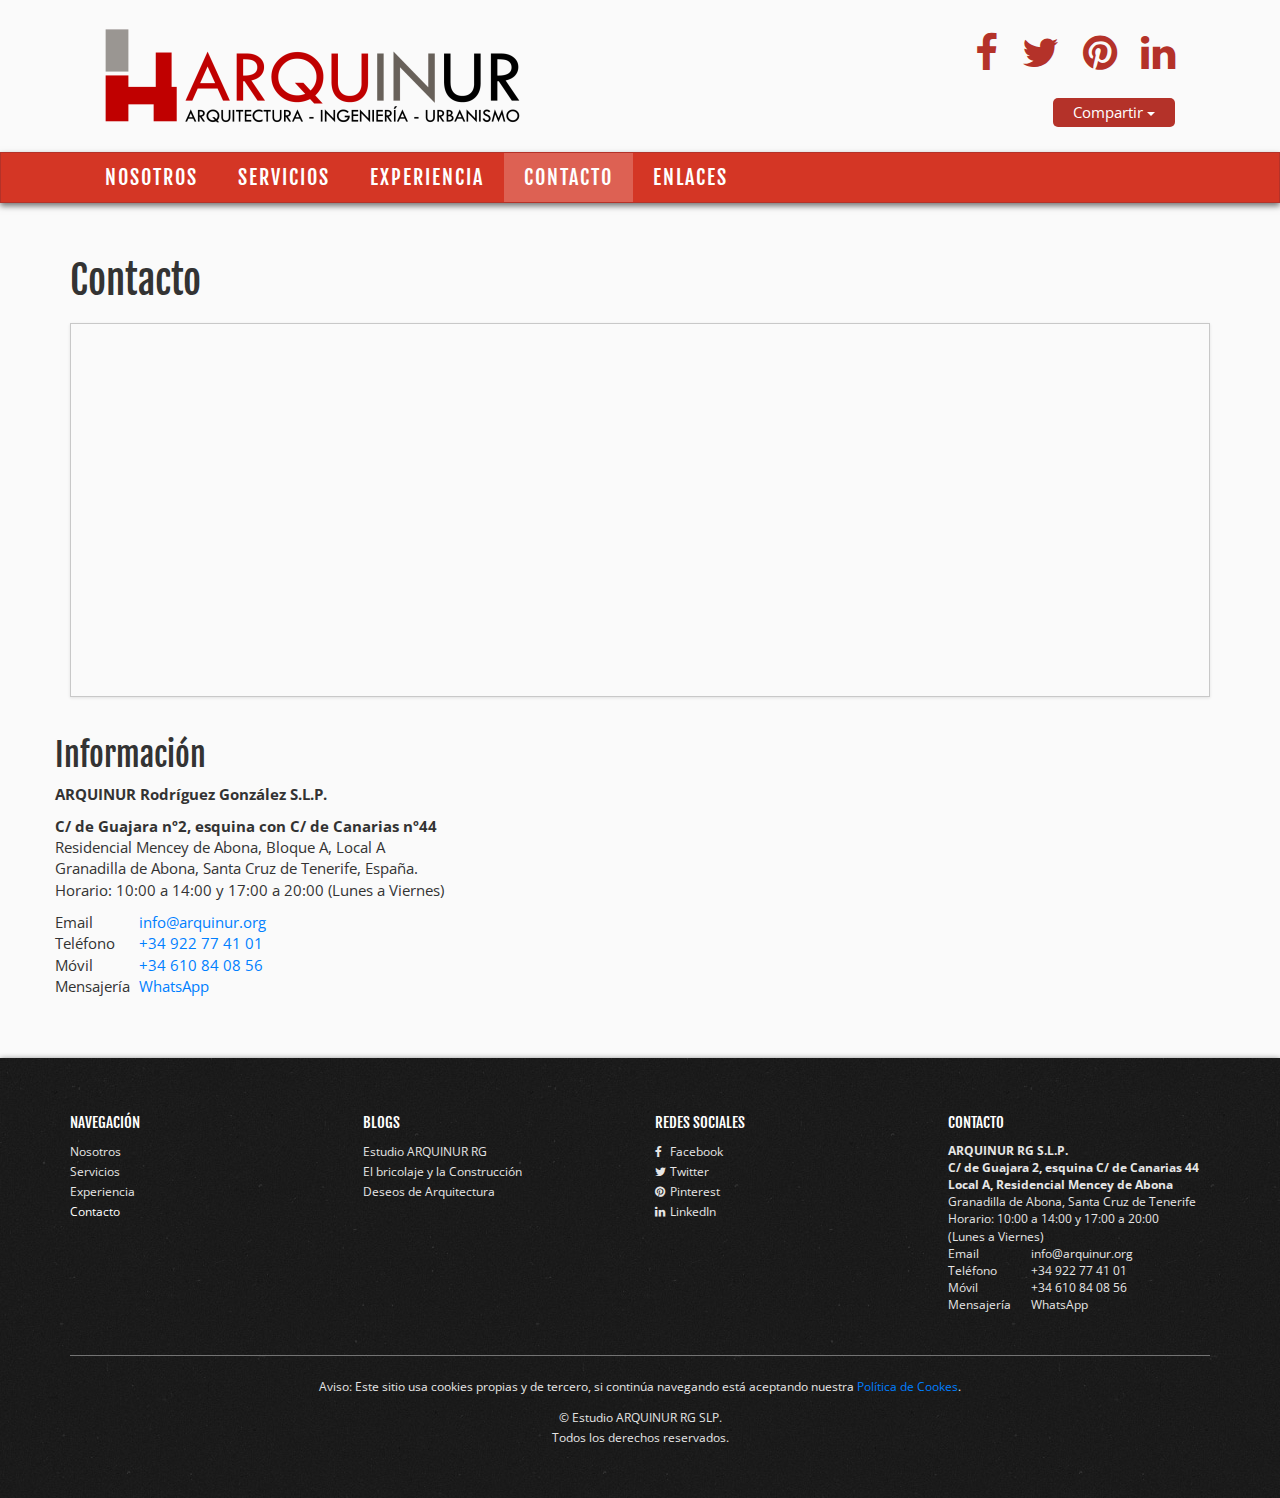
==== commit 89ba2853: "cambio correo a info@arquinur.org" ====
--- a/contacto.html
+++ b/contacto.html
@@ -106,7 +106,7 @@
         </p>
 
         <address>
-          <span>Email</span>       <a href="mailto:informacion@arquinur.org">informacion@arquinur.org</a><br>
+          <span>Email</span>       <a href="mailto:info@arquinur.org">info@arquinur.org</a><br>
           <span>Teléfono</span>    <a href="tel:+34 922 77 41 01">+34 922 77 41 01</a><br>
           <span>Móvil</span>       <a href="tel:+34 610 84 08 56">+34 610 84 08 56</a><br>
           <span>Mensajería</span>  <a href="https://wa.me/34922774101">WhatsApp</a>
@@ -155,7 +155,7 @@
             Granadilla de Abona, Santa Cruz de Tenerife<br>
             Horario: 10:00 a 14:00 y 17:00 a 20:00<br>
             (Lunes a Viernes)<br>
-            <span>Email</span>       <a href="mailto:informacion@arquinur.org">informacion@arquinur.org</a><br>
+            <span>Email</span>       <a href="mailto:info@arquinur.org">info@arquinur.org</a><br>
             <span>Teléfono</span>    <a href="tel:+34 922 77 41 01">+34 922 77 41 01</a><br>
             <span>Móvil</span>       <a href="tel:+34 610 84 08 56">+34 610 84 08 56</a><br>
             <span>Mensajería</span>  <a href="https://wa.me/34922774101">WhatsApp</a>
